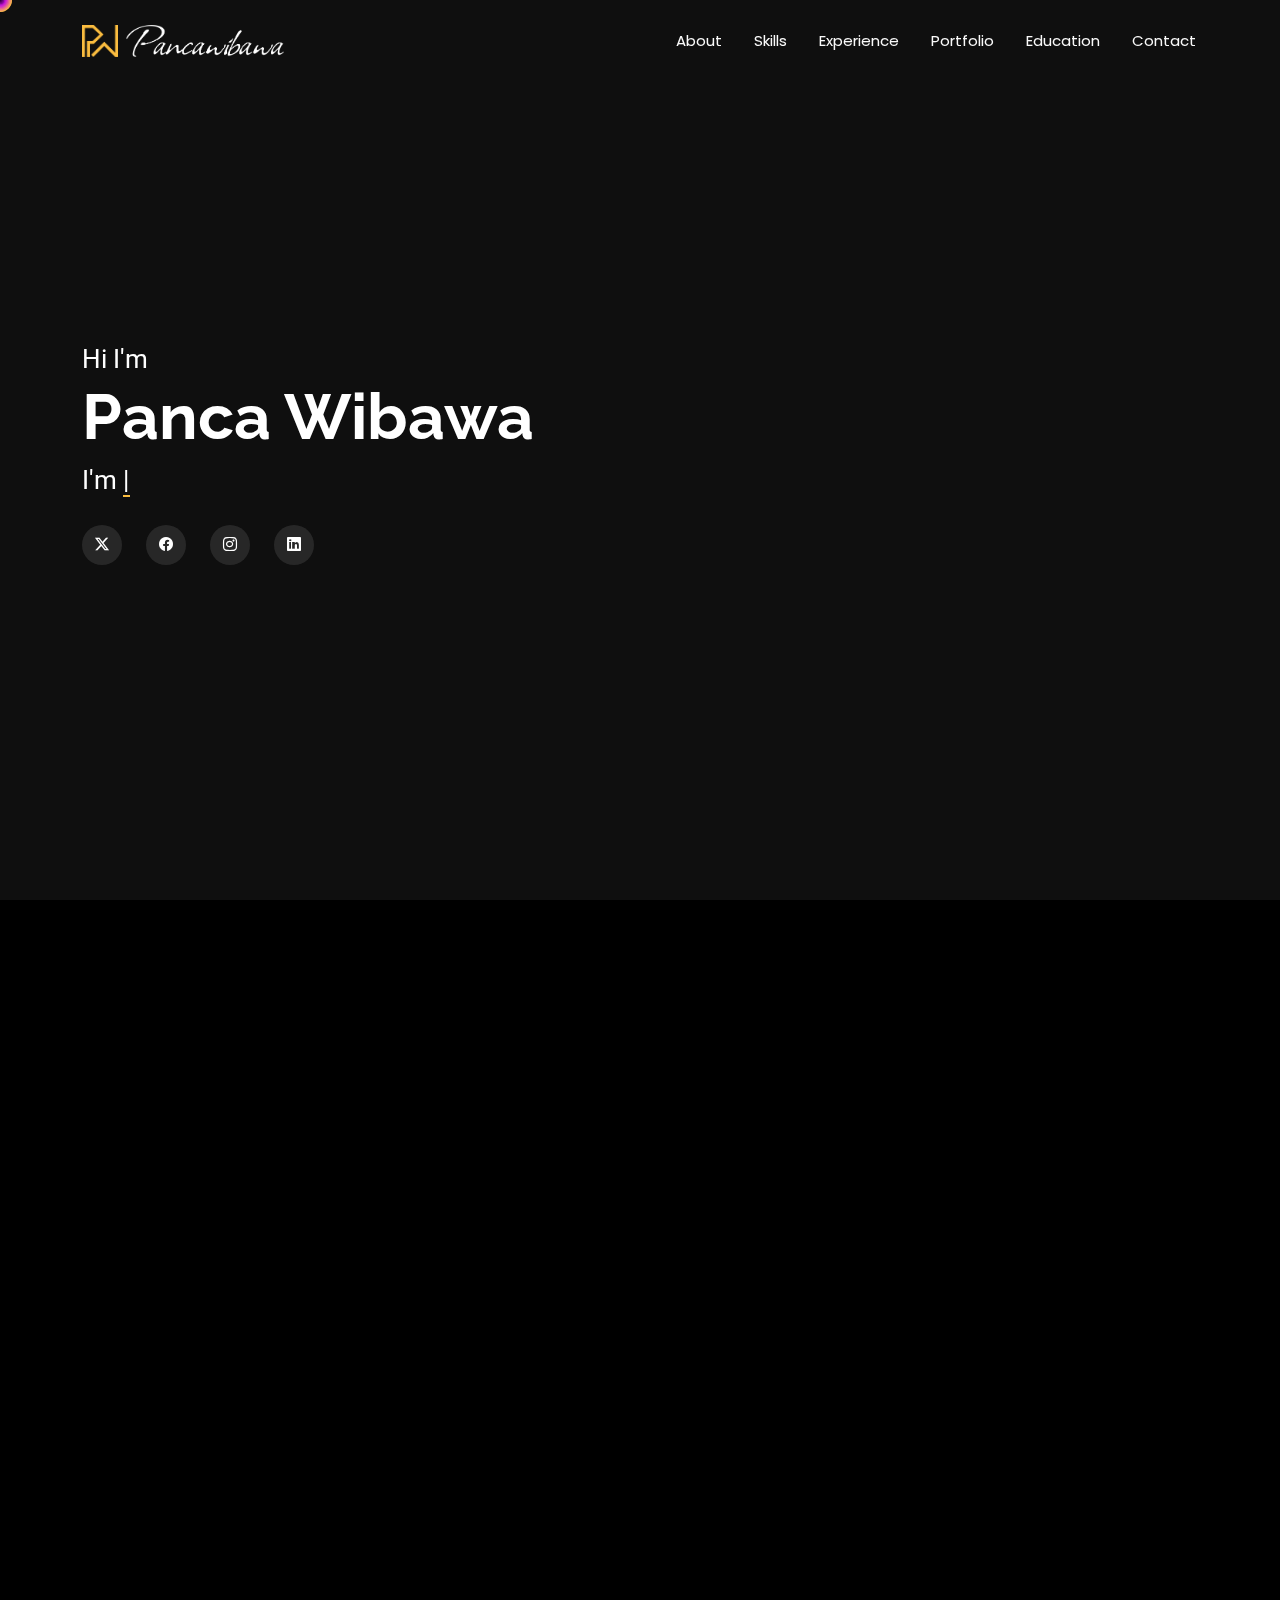
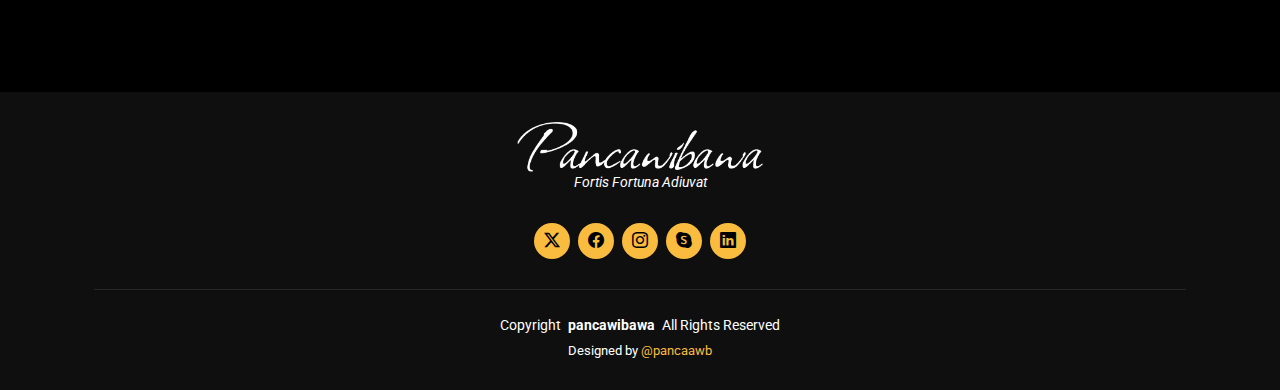
==== index.html @ f21e3892 "first commit" ====
<!DOCTYPE html>
<html lang="en">

<head>
    <meta charset="utf-8">
    <meta content="width=device-width, initial-scale=1.0" name="viewport">
    <title>Panca Wibawa</title>
    <meta name="description" content="">
    <meta name="keywords" content="">

    <!-- Favicons -->
    <link href="assets/img/favicon.png" rel="icon">
    <link href="assets/img/apple-touch-icon.png" rel="apple-touch-icon">

    <!-- Fonts -->
    <link href="https://fonts.googleapis.com" rel="preconnect">
    <link href="https://fonts.gstatic.com" rel="preconnect" crossorigin>
    <link
        href="https://fonts.googleapis.com/css2?family=Roboto:ital,wght@0,100;0,300;0,400;0,500;0,700;0,900;1,100;1,300;1,400;1,500;1,700;1,900&family=Poppins:ital,wght@0,100;0,200;0,300;0,400;0,500;0,600;0,700;0,800;0,900;1,100;1,200;1,300;1,400;1,500;1,600;1,700;1,800;1,900&family=Raleway:ital,wght@0,100;0,200;0,300;0,400;0,500;0,600;0,700;0,800;0,900;1,100;1,200;1,300;1,400;1,500;1,600;1,700;1,800;1,900&display=swap"
        rel="stylesheet">

    <!-- Vendor CSS Files -->
    <link href="assets/vendor/bootstrap/css/bootstrap.min.css" rel="stylesheet">
    <link href="assets/vendor/bootstrap-icons/bootstrap-icons.css" rel="stylesheet">
    <link href="assets/vendor/aos/aos.css" rel="stylesheet">
    <link href="assets/vendor/swiper/swiper-bundle.min.css" rel="stylesheet">
    <link href="assets/vendor/glightbox/css/glightbox.min.css" rel="stylesheet">

    <!-- Main CSS File -->
    <link href="assets/css/main.css" rel="stylesheet">
    <link href="assets/css/cursor.css" rel="stylesheet">
</head>

<body class="index-page">
    <div class="circle"></div>
    <div class="circle"></div>
    <div class="circle"></div>
    <div class="circle"></div>
    <div class="circle"></div>
    <div class="circle"></div>
    <div class="circle"></div>
    <div class="circle"></div>
    <div class="circle"></div>
    <div class="circle"></div>
    <div class="circle"></div>
    <div class="circle"></div>
    <div class="circle"></div>
    <div class="circle"></div>
    <div class="circle"></div>
    <div class="circle"></div>
    <div class="circle"></div>
    <div class="circle"></div>
    <div class="circle"></div>
    <div class="circle"></div>
    <div class="circle"></div>



    <header id="header" class="header d-flex align-items-center fixed-top">
        <div class="container-fluid container-xl position-relative d-flex align-items-center justify-content-between">

            <a href="index.html" class="logo d-flex align-items-center">
                <!-- Uncomment the line below if you also wish to use an image logo -->
                <img src="assets/img/logo.png" alt="">
                <img src="assets/img/Pancawibawa.png" alt="">
                <!-- <h1 class="sitename">Panca Wibawa</h1> -->
            </a>

            <nav id="navmenu" class="navmenu">
                <ul>
                    <!-- <li><a href="index.html" class="active">Home</a></li> -->
                    <li><a href="#about">About</a></li>
                    <li><a href="#interests">Skills</a></li>
                    <!-- <li><a href="resume.html">Resume</a></li> -->
                    <li><a href="#resume">Experience</a></li>
                    <li><a href="#portfolio">Portfolio</a></li>
                    <li><a href="#education">Education</a></li>
                    <!-- <li><a href="portfolio.html">Awards</a></li> -->
                    <!-- <li class="dropdown"><a href="#"><span>Dropdown</span> <i class="bi bi-chevron-down toggle-dropdown"></i></a>
            <ul>
              <li><a href="#">Dropdown 1</a></li>
              <li class="dropdown"><a href="#"><span>Deep Dropdown</span> <i class="bi bi-chevron-down toggle-dropdown"></i></a>
                <ul>
                  <li><a href="#">Deep Dropdown 1</a></li>
                  <li><a href="#">Deep Dropdown 2</a></li>
                  <li><a href="#">Deep Dropdown 3</a></li>
                  <li><a href="#">Deep Dropdown 4</a></li>
                  <li><a href="#">Deep Dropdown 5</a></li>
                </ul>
              </li>
              <li><a href="#">Dropdown 2</a></li>
              <li><a href="#">Dropdown 3</a></li>
              <li><a href="#">Dropdown 4</a></li>
            </ul>
          </li> -->
                    <li><a href="contact.html">Contact</a></li>
                </ul>
                <i class="mobile-nav-toggle d-xl-none bi bi-list"></i>
            </nav>

        </div>
    </header>

    <main class="main">


        <!-- Hero Section -->
        <section id="hero" class="hero section dark-background">
            <canvas id="canvas"></canvas>


            <!-- <img src="assets/img/hero-bg.jpg" alt="" data-aos="fade-in"> -->

            <div class="container" data-aos="zoom-out" data-aos-delay="100">
                <p>Hi I'm</p>
                <h2>Panca Wibawa</h2>
                <p>I'm <span class="typed"
                        data-typed-items="Designer, Developer, Freelancer, Photographer">Photographer</span><span
                        class="typed-cursor typed-cursor--blink"></span></p>
                <div class="social-links">
                    <a href="#"><i class="bi bi-twitter-x"></i></a>
                    <a href="#"><i class="bi bi-facebook"></i></a>
                    <a href="#"><i class="bi bi-instagram"></i></a>
                    <a href="#"><i class="bi bi-linkedin"></i></a>
                </div>
            </div>

        </section><!-- /Hero Section -->

        <!-- About Section -->
        <section id="about" class="about section">
            <!-- Section Title -->
            <div class="container section-title" data-aos="fade-up">
                <h2>About</h2>
                <div><span class="description-title">About me</span></div>
            </div><!-- End Section Title -->

            <div class="container" data-aos="fade-up" data-aos-delay="100">

                <div class="row gy-4 justify-content-center">
                    <div class="col-lg-4">
                        <img src="assets/img/pancaaa.png" class="img-fluid" style="width: 300px" alt="">
                    </div>
                    <div class="col-lg-8 content">
                        <h2>UI/UX Designer | Freelance Animator | Web Developer</h2>
                        <p class="fst-italic py-3">
                            A Bachelor's degree graduate in Informatics Engineering from Institut Teknologi Telkom
                            Purwokerto with 6 months of internship
                            experience in UI/UX design and nearly 1 year as an animator. I have developed web
                            applications such as e-commerce, hospital services,
                            and administrative village services. Skilled in technical development and creative design, I
                            am ready to contribute to multidisciplinary
                            projects. Passionate about creating innovative solutions and enhancing user experiences.
                        </p>
                        <div class="row">
                            <div class="col-lg-6">
                                <ul>
                                    <li><i class="bi bi-chevron-right"></i> <strong>Birthday:</strong> <span>22
                                            November 2000</span></li>
                                    <li><i class="bi bi-chevron-right"></i> <strong>Website:</strong>
                                        <span>www.pancawibawa.com</span>
                                    </li>
                                    <li><i class="bi bi-chevron-right"></i> <strong>Phone:</strong> <span>+62 8953 0226
                                            331</span></li>
                                    <li><i class="bi bi-chevron-right"></i> <strong>City:</strong> <span>Brebes, Jawa
                                            tengah, Indonesia</span></li>
                                </ul>
                            </div>
                            <div class="col-lg-6">
                                <ul>
                                    <li><i class="bi bi-chevron-right"></i> <strong>Age:</strong> <span>23</span></li>
                                    <li><i class="bi bi-chevron-right"></i> <strong>Degree:</strong>
                                        <span>Bachelor</span>
                                    </li>
                                    <li><i class="bi bi-chevron-right"></i> <strong>Email:</strong>
                                        <span>pancawibawa22@gmail.com</span>
                                    </li>
                                    <li><i class="bi bi-chevron-right"></i> <strong>Freelance:</strong>
                                        <span>Available</span>
                                    </li>
                                </ul>
                            </div>
                        </div>
                        <p class="py-3">
                            With a commitment to continuous learning and improvement, I am eager to contribute my skills
                            to projects that make a difference. Let’s innovate, inspire, and impact the world together.
                        </p>
                    </div>
                </div>

            </div>

        </section><!-- /About Section -->


        <!-- Interests Section -->
        <section id="interests" class="interests section">

            <!-- Section Title -->
            <div class="container section-title" data-aos="fade-up">
                <h2>here are some of my skills</h2>
                <div><span class="description-title">Skills</span></div>
            </div><!-- End Section Title -->

            <div class="container">

                <div class="row gy-4">

                    <div class="col-lg-3 col-md-4" data-aos="fade-up" data-aos-delay="100">
                        <div class="features-item">
                            <img src="assets/img/laravel.png" class="img-fluid"
                                style="width: 30px; margin-right: 10px;" alt="">
                            <h3><a href="#" class="stretched-link">Laravel</a></h3>
                        </div>
                    </div><!-- End Feature Item -->

                    <div class="col-lg-3 col-md-4" data-aos="fade-up" data-aos-delay="200">
                        <div class="features-item">
                            <img src="assets/img/javascript.png" class="img-fluid"
                                style="width: 30px; margin-right: 10px;" alt="">
                            <h3><a href="" class="stretched-link">JavaScript</a></h3>
                        </div>
                    </div><!-- End Feature Item -->

                    <div class="col-lg-3 col-md-4" data-aos="fade-up" data-aos-delay="300">
                        <div class="features-item">
                            <img src="assets/img/html.png" class="img-fluid"
                                style="height: 30px; margin-right: 10px;" alt="">
                            <h3><a href="" class="stretched-link">HTML</a></h3>
                        </div>
                    </div><!-- End Feature Item -->

                    <div class="col-lg-3 col-md-4" data-aos="fade-up" data-aos-delay="400">
                        <div class="features-item">
                            <img src="assets/img/css.png" class="img-fluid" style="height: 30px; margin-right: 10px;"
                                alt="">
                            <h3><a href="" class="stretched-link">CSS</a></h3>
                        </div>
                    </div><!-- End Feature Item -->

                    <div class="col-lg-3 col-md-4" data-aos="fade-up" data-aos-delay="500">
                        <div class="features-item">
                            <img src="assets/img/mysql.png" class="img-fluid"
                                style="height: 30px; margin-right: 10px;" alt="">
                            <h3><a href="" class="stretched-link">MySQL</a></h3>
                        </div>
                    </div><!-- End Feature Item -->

                    <div class="col-lg-3 col-md-4" data-aos="fade-up" data-aos-delay="600">
                        <div class="features-item">
                            <img src="assets/img/github.png" class="img-fluid"
                                style="height: 30px; margin-right: 10px;" alt="">
                            <h3><a href="" class="stretched-link">Github</a></h3>
                        </div>
                    </div><!-- End Feature Item -->

                    <div class="col-lg-3 col-md-4" data-aos="fade-up" data-aos-delay="700">
                        <div class="features-item">
                            <img src="assets/img/figma.png" class="img-fluid"
                                style="height: 30px; margin-right: 10px;" alt="">
                            <h3><a href="" class="stretched-link">Figma</a></h3>
                        </div>
                    </div><!-- End Feature Item -->

                    <div class="col-lg-3 col-md-4" data-aos="fade-up" data-aos-delay="800">
                        <div class="features-item">
                            <img src="assets/img/firebase.png" class="img-fluid"
                                style="height: 30px; margin-right: 10px;" alt="">
                            <h3><a href="" class="stretched-link">Firebase</a></h3>
                        </div>
                    </div><!-- End Feature Item -->

                    <div class="col-lg-3 col-md-4" data-aos="fade-up" data-aos-delay="900">
                        <div class="features-item">
                            <img src="assets/img/vsc.png" class="img-fluid" style="height: 30px; margin-right: 10px;"
                                alt="">
                            <h3><a href="" class="stretched-link">Visual Studio Code</a></h3>
                        </div>
                    </div><!-- End Feature Item -->

                    <div class="col-lg-3 col-md-4" data-aos="fade-up" data-aos-delay="1000">
                        <div class="features-item">
                            <img src="assets/img/favicon.png" class="img-fluid"
                                style="height: 30px; margin-right: 10px;" alt="">
                            <h3><a href="" class="stretched-link">Bootstrap</a></h3>
                        </div>
                    </div><!-- End Feature Item -->

                    <div class="col-lg-3 col-md-4" data-aos="fade-up" data-aos-delay="1100">
                        <div class="features-item">
                            <img src="assets/img/photoshop.png" class="img-fluid"
                                style="height: 30px; margin-right: 10px;" alt="">
                            <h3><a href="" class="stretched-link">Adobe Photoshop</a></h3>
                        </div>
                    </div><!-- End Feature Item -->

                    <div class="col-lg-3 col-md-4" data-aos="fade-up" data-aos-delay="1200">
                        <div class="features-item">
                            <img src="assets/img/animate.png" class="img-fluid"
                                style="height: 30px; margin-right: 10px;" alt="">
                            <h3><a href="" class="stretched-link">Adobe Animate</a></h3>
                        </div>
                    </div><!-- End Feature Item -->
                    <div class="col-lg-3 col-md-4" data-aos="fade-up" data-aos-delay="1200">
                        <div class="features-item">
                            <img src="assets/img/premiere.png" class="img-fluid"
                                style="height: 30px; margin-right: 10px;" alt="">
                            <h3><a href="" class="stretched-link">Adobe Premiere Pro</a></h3>
                        </div>
                    </div><!-- End Feature Item -->
                    <div class="col-lg-3 col-md-4" data-aos="fade-up" data-aos-delay="1200">
                        <div class="features-item">
                            <img src="assets/img/corel.png" class="img-fluid"
                                style="height: 30px; margin-right: 10px;" alt="">
                            <h3><a href="" class="stretched-link">Corel Draw</a></h3>
                        </div>
                    </div><!-- End Feature Item -->
                    <!-- <div class="col-lg-3 col-md-4" data-aos="fade-up" data-aos-delay="1200">
                        <div class="features-item">
                            <img src="assets/img/animate.png" class="img-fluid" style="height: 30px; margin-right: 10px;" alt="">
                            <h3><a href="" class="stretched-link">Adobe Animate</a></h3>
                        </div>
                    </div><!-- End Feature Item -->
                    <div class="col-lg-3 col-md-4" data-aos="fade-up" data-aos-delay="1200">
                        <div class="features-item">
                            <img src="assets/img/animate.png" class="img-fluid" style="height: 30px; margin-right: 10px;" alt="">
                            <h3><a href="" class="stretched-link">Adobe Animate</a></h3>
                        </div>
                    </div><!-- End Feature Item --> -->


                </div>

            </div>

        </section><!-- /Interests Section -->

        <!-- Resume Section -->
        <section id="resume" class="resume section">

            <div class="row d-flex justify-content-center align-items-center" style="min-height: 100vh;">
                <div class="col-lg-6" data-aos="fade-up" data-aos-delay="200">
                    <h3 class="resume-title">Professional Experience</h3>
                    <div class="resume-item">
                        <div class="resume-inner"
                            style="border: 1pt solid #FABC3F; padding: 15px; border-radius: 24px; display: flex; flex-direction: column; align-items: flex-start;">
                            <div style="display: flex; align-items: flex-start;">
                                <img src="assets/img/testimonials/kastari.jpg" class="testimonial-img" alt=""
                                    style="width: 100px; height: auto; margin-right: 15px; border-radius:14px;">
                                <div>
                                    <h4 style="font-weight: bold">Senior Animator</h4>
                                    <h8>PT Kastari Sentra Media </h8>
                                    <p><em>Sep 2019 - Jun 2020</em></p>
                                </div>
                            </div>
                            <ul style="list-style-type: disc; margin-top: 15px;">
                                <li>Participated in the creation of high-quality animations for various content types.
                                </li>
                                <li>Responsible for providing engaging and consistent voice work for various characters
                                    in animation projects.</li>
                                <li>Contributed to the development of the PT Kastari Sentra Media YouTube channel,
                                    achieving 100,000 subscribers.</li>

                            </ul>
                        </div>
                    </div><!-- End Resume Item -->

                    <div class="resume-item">
                        <div class="resume-inner"
                            style="border: 1pt solid #FABC3F; padding: 15px; border-radius: 24px; display: flex; flex-direction: column; align-items: flex-start;">
                            <div style="display: flex; align-items: flex-start;">
                                <img src="assets/img/testimonials/binaraca.png" class="testimonial-img" alt=""
                                    style="width: 100px; height: 100px; margin-right: 15px; border-radius:14px;">
                                <div>
                                    <h4 style="font-weight: bold">UI/UX Research and Design</h4>
                                    <h8>PT Lentera Bangsa Benderang (Binar Academy)</h8>
                                    <p><em>Aug 2022 - Jan 2023</em></p>
                                </div>
                            </div>
                            <ul style="list-style-type: disc; margin-top: 15px;">
                                <li>Developed analytical and problem-solving skills.</li>
                                <li>Enhanced user experience quality through mobile app redesign.</li>
                                <li>Created UI/UX designs that met user needs and improved app performance.</li>

                            </ul>
                        </div>
                    </div><!-- End Resume Item -->

                    <div class="resume-item">
                        <div class="resume-inner"
                            style="border: 1pt solid #FABC3F; padding: 15px; border-radius: 24px; display: flex; flex-direction: column; align-items: flex-start;">
                            <div style="display: flex; align-items: flex-start;">
                                <img src="assets/img/testimonials/binaraca.png" class="testimonial-img" alt=""
                                    style="width: 100px; height: 100px; margin-right: 15px; border-radius:14px;">
                                <div>
                                    <h4 style="font-weight: bold">UI/UX Research and Design</h4>
                                    <h8>PT Lentera Bangsa Benderang (Binar Academy)</h8>
                                    <p><em>Aug 2022 - Jan 2023</em></p>
                                </div>
                            </div>
                            <ul style="list-style-type: disc; margin-top: 15px;">
                                <li>Developed analytical and problem-solving skills.</li>
                                <li>Enhanced user experience quality through mobile app redesign.</li>
                                <li>Created UI/UX designs that met user needs and improved app performance.</li>

                            </ul>
                        </div>
                    </div><!-- End Resume Item -->
                </div>
            </div>
        </section><!-- /Resume Section -->

    </main>

    <footer id="footer" class="footer dark-background">
        <div class="container">
            <img src="assets/img/Pancawibawa.png" alt="" style="height: 50px;">
            <p>Fortis Fortuna Adiuvat</p>
            <div class="social-links d-flex justify-content-center">
                <a href=""><i class="bi bi-twitter-x"></i></a>
                <a href=""><i class="bi bi-facebook"></i></a>
                <a href=""><i class="bi bi-instagram"></i></a>
                <a href=""><i class="bi bi-skype"></i></a>
                <a href=""><i class="bi bi-linkedin"></i></a>
            </div>
            <div class="container">
                <div class="copyright">
                    <span>Copyright</span> <strong class="px-1 sitename">pancawibawa</strong> <span>All Rights
                        Reserved</span>
                </div>
                <div class="credits">
                    <!-- All the links in the footer should remain intact. -->
                    <!-- You can delete the links only if you've purchased the pro version. -->
                    <!-- Licensing information: https://bootstrapmade.com/license/ -->
                    <!-- Purchase the pro version with working PHP/AJAX contact form: [buy-url] -->
                    Designed by <a href="https://www.instagram.com/pancaawb/">@pancaawb</a>
                </div>
            </div>
        </div>
    </footer>

    <!-- Scroll Top -->
    <a href="#" id="scroll-top" class="scroll-top d-flex align-items-center justify-content-center"><i
            class="bi bi-arrow-up-short"></i></a>

    <!-- Preloader -->
    <div id="preloader"></div>

    <!-- Vendor JS Files -->
    <script src="assets/vendor/bootstrap/js/bootstrap.bundle.min.js"></script>
    <script src="assets/vendor/php-email-form/validate.js"></script>
    <script src="assets/vendor/aos/aos.js"></script>
    <script src="assets/vendor/typed.js/typed.umd.js"></script>
    <script src="assets/vendor/purecounter/purecounter_vanilla.js"></script>
    <script src="assets/vendor/waypoints/noframework.waypoints.js"></script>
    <script src="assets/vendor/swiper/swiper-bundle.min.js"></script>
    <script src="assets/vendor/glightbox/js/glightbox.min.js"></script>
    <script src="assets/vendor/imagesloaded/imagesloaded.pkgd.min.js"></script>
    <script src="assets/vendor/isotope-layout/isotope.pkgd.min.js"></script>

    <!-- Main JS File -->
    <script src="assets/js/main.js"></script>
    <script src="assets/js/cursor.js"></script>
    <script src="assets/js/headeractive.js"></script>

</body>

</html>
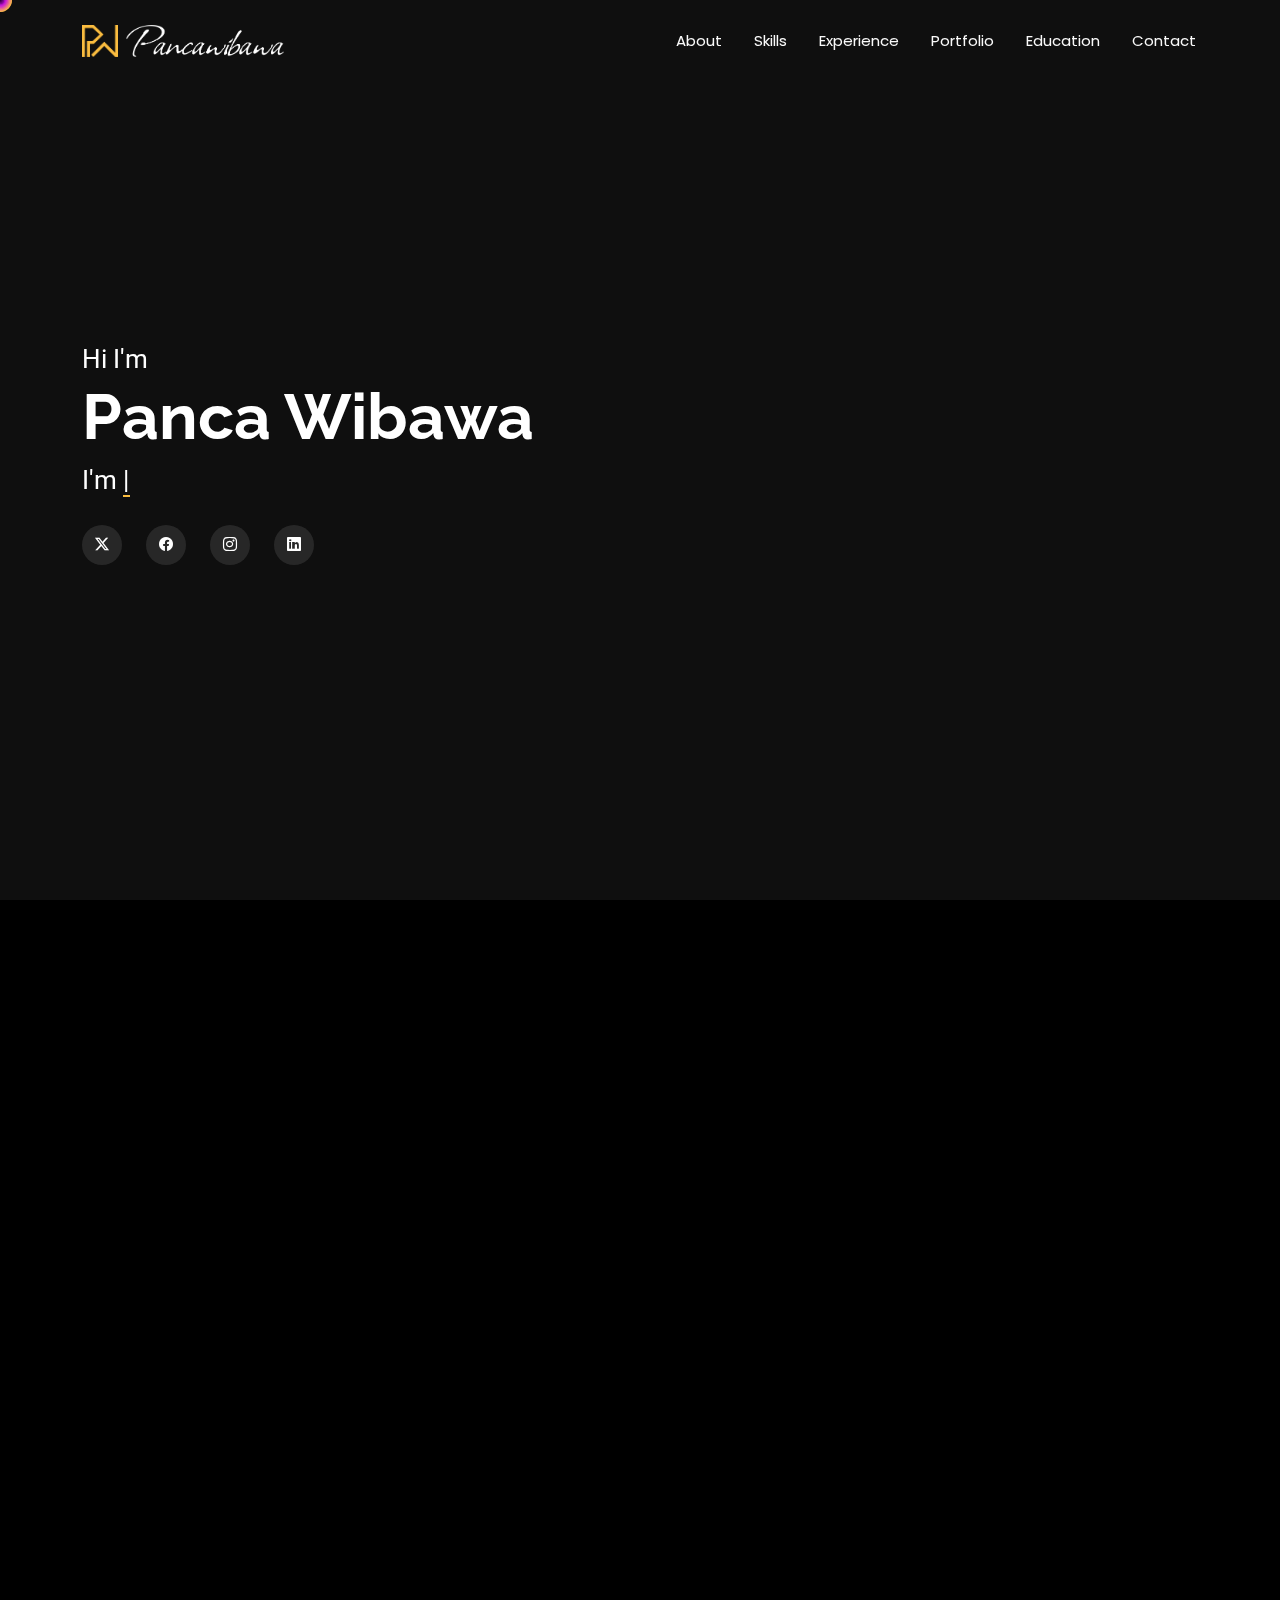
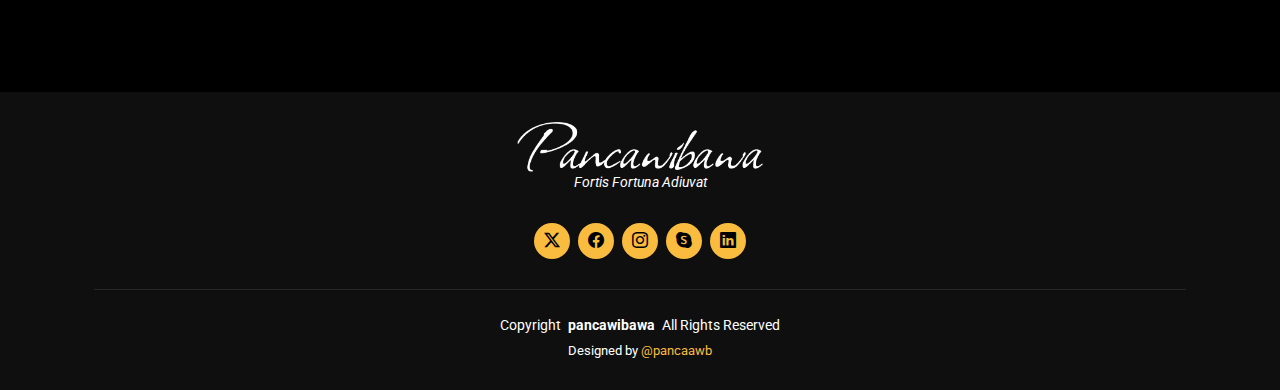
==== commit 04433819: "update" ====
--- a/index.html
+++ b/index.html
@@ -155,8 +155,8 @@
                         <div class="row">
                             <div class="col-lg-6">
                                 <ul>
-                                    <li><i class="bi bi-chevron-right"></i> <strong>Birthday:</strong> <span>22
-                                            November 2000</span></li>
+                                    <!-- <li><i class="bi bi-chevron-right"></i> <strong>Birthday:</strong> <span>22
+                                            November 2000</span></li> -->
                                     <li><i class="bi bi-chevron-right"></i> <strong>Website:</strong>
                                         <span>www.pancawibawa.com</span>
                                     </li>
@@ -320,13 +320,13 @@
                             <img src="assets/img/animate.png" class="img-fluid" style="height: 30px; margin-right: 10px;" alt="">
                             <h3><a href="" class="stretched-link">Adobe Animate</a></h3>
                         </div>
-                    </div><!-- End Feature Item -->
+                    </div> <!-- End Feature Item -->
                     <div class="col-lg-3 col-md-4" data-aos="fade-up" data-aos-delay="1200">
                         <div class="features-item">
                             <img src="assets/img/animate.png" class="img-fluid" style="height: 30px; margin-right: 10px;" alt="">
                             <h3><a href="" class="stretched-link">Adobe Animate</a></h3>
                         </div>
-                    </div><!-- End Feature Item --> -->
+                    </div><!-- End Feature Item -->
 
 
                 </div>
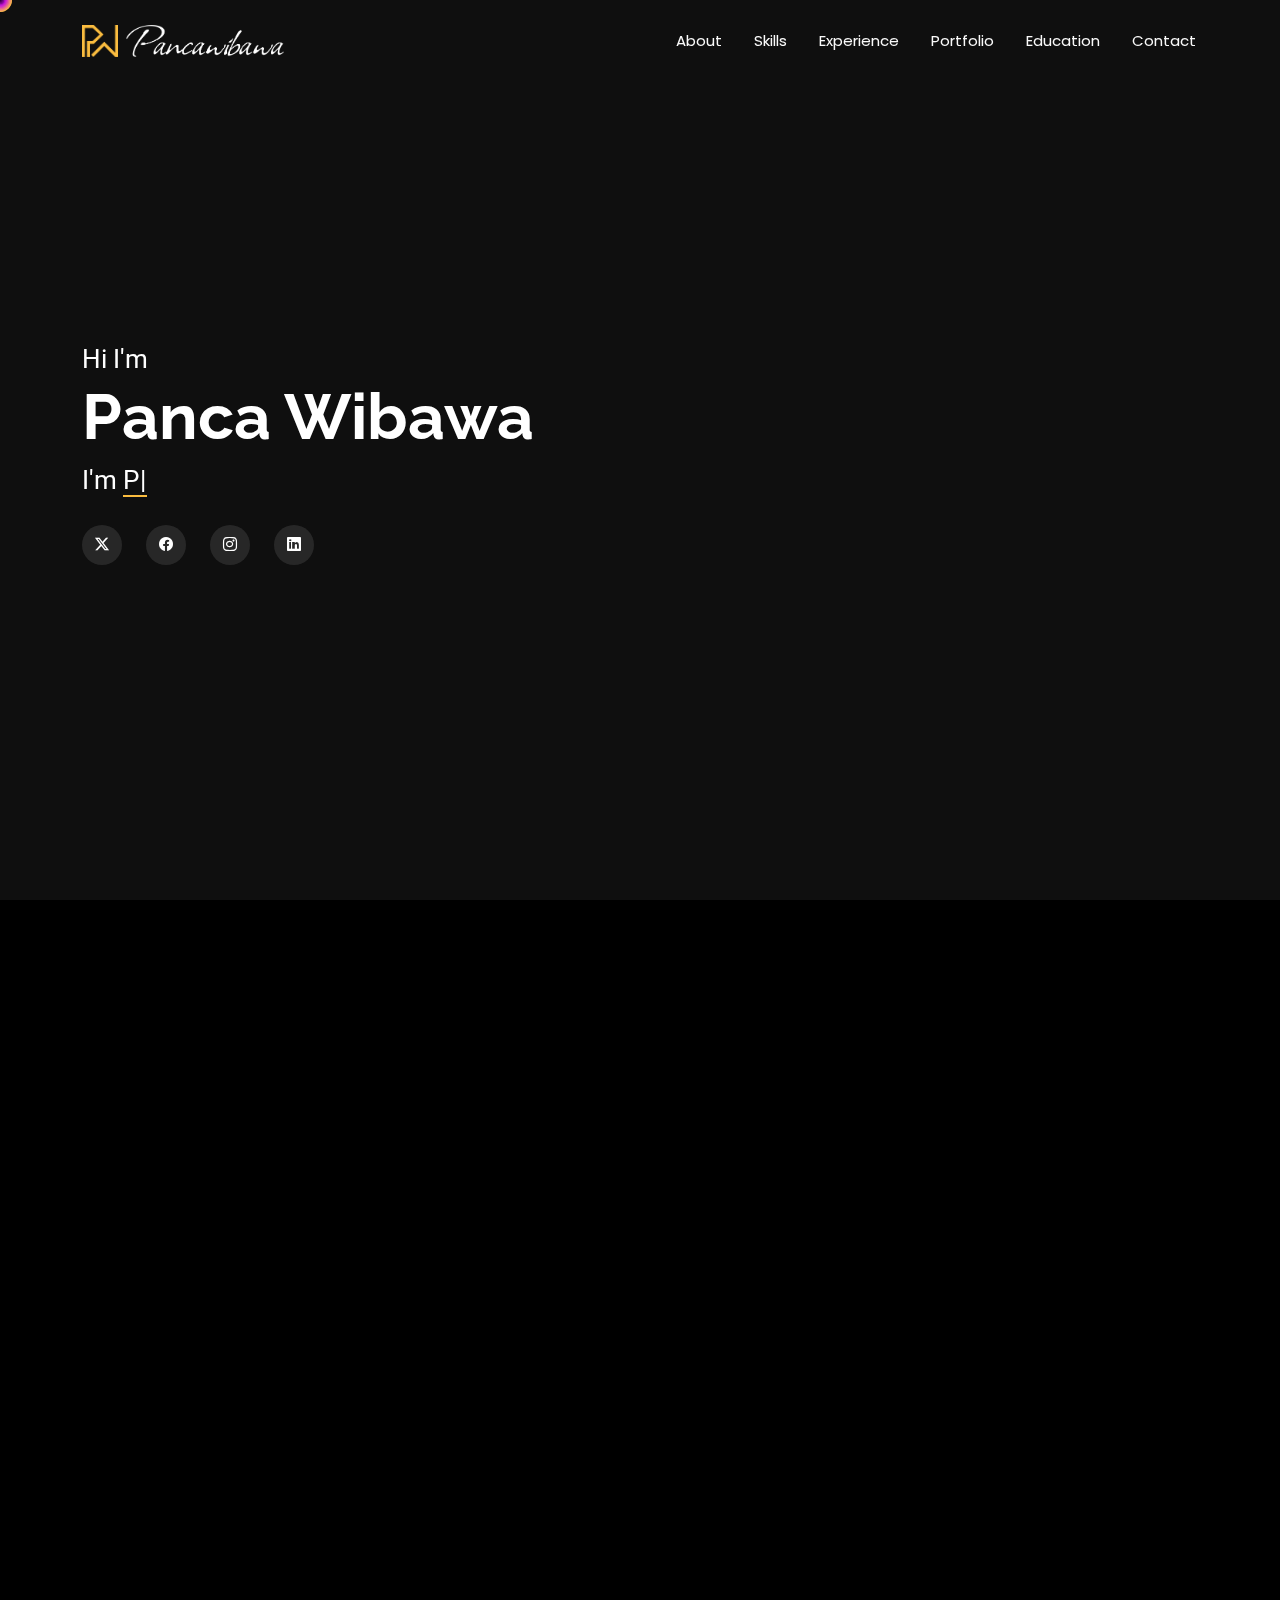
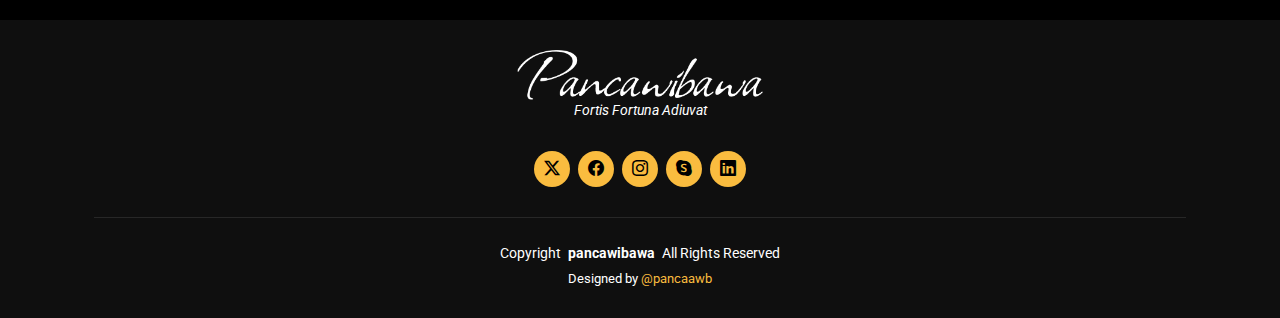
==== commit 30ef5e43: "update baru" ====
--- a/index.html
+++ b/index.html
@@ -208,8 +208,8 @@
 
                     <div class="col-lg-3 col-md-4" data-aos="fade-up" data-aos-delay="100">
                         <div class="features-item">
-                            <img src="assets/img/laravel.png" class="img-fluid"
-                                style="width: 30px; margin-right: 10px;" alt="">
+                            <img src="assets/img/laravel.png" class="img-fluid" style="width: 30px; margin-right: 10px;"
+                                alt="">
                             <h3><a href="#" class="stretched-link">Laravel</a></h3>
                         </div>
                     </div><!-- End Feature Item -->
@@ -224,8 +224,8 @@
 
                     <div class="col-lg-3 col-md-4" data-aos="fade-up" data-aos-delay="300">
                         <div class="features-item">
-                            <img src="assets/img/html.png" class="img-fluid"
-                                style="height: 30px; margin-right: 10px;" alt="">
+                            <img src="assets/img/html.png" class="img-fluid" style="height: 30px; margin-right: 10px;"
+                                alt="">
                             <h3><a href="" class="stretched-link">HTML</a></h3>
                         </div>
                     </div><!-- End Feature Item -->
@@ -240,24 +240,24 @@
 
                     <div class="col-lg-3 col-md-4" data-aos="fade-up" data-aos-delay="500">
                         <div class="features-item">
-                            <img src="assets/img/mysql.png" class="img-fluid"
-                                style="height: 30px; margin-right: 10px;" alt="">
+                            <img src="assets/img/mysql.png" class="img-fluid" style="height: 30px; margin-right: 10px;"
+                                alt="">
                             <h3><a href="" class="stretched-link">MySQL</a></h3>
                         </div>
                     </div><!-- End Feature Item -->
 
                     <div class="col-lg-3 col-md-4" data-aos="fade-up" data-aos-delay="600">
                         <div class="features-item">
-                            <img src="assets/img/github.png" class="img-fluid"
-                                style="height: 30px; margin-right: 10px;" alt="">
+                            <img src="assets/img/github.png" class="img-fluid" style="height: 30px; margin-right: 10px;"
+                                alt="">
                             <h3><a href="" class="stretched-link">Github</a></h3>
                         </div>
                     </div><!-- End Feature Item -->
 
                     <div class="col-lg-3 col-md-4" data-aos="fade-up" data-aos-delay="700">
                         <div class="features-item">
-                            <img src="assets/img/figma.png" class="img-fluid"
-                                style="height: 30px; margin-right: 10px;" alt="">
+                            <img src="assets/img/figma.png" class="img-fluid" style="height: 30px; margin-right: 10px;"
+                                alt="">
                             <h3><a href="" class="stretched-link">Figma</a></h3>
                         </div>
                     </div><!-- End Feature Item -->
@@ -310,8 +310,8 @@
                     </div><!-- End Feature Item -->
                     <div class="col-lg-3 col-md-4" data-aos="fade-up" data-aos-delay="1200">
                         <div class="features-item">
-                            <img src="assets/img/corel.png" class="img-fluid"
-                                style="height: 30px; margin-right: 10px;" alt="">
+                            <img src="assets/img/corel.png" class="img-fluid" style="height: 30px; margin-right: 10px;"
+                                alt="">
                             <h3><a href="" class="stretched-link">Corel Draw</a></h3>
                         </div>
                     </div><!-- End Feature Item -->
@@ -323,7 +323,8 @@
                     </div> <!-- End Feature Item -->
                     <div class="col-lg-3 col-md-4" data-aos="fade-up" data-aos-delay="1200">
                         <div class="features-item">
-                            <img src="assets/img/animate.png" class="img-fluid" style="height: 30px; margin-right: 10px;" alt="">
+                            <img src="assets/img/animate.png" class="img-fluid"
+                                style="height: 30px; margin-right: 10px;" alt="">
                             <h3><a href="" class="stretched-link">Adobe Animate</a></h3>
                         </div>
                     </div><!-- End Feature Item -->
@@ -341,6 +342,16 @@
             <div class="row d-flex justify-content-center align-items-center" style="min-height: 100vh;">
                 <div class="col-lg-6" data-aos="fade-up" data-aos-delay="200">
                     <h3 class="resume-title">Professional Experience</h3>
+                    <style>
+                        .resume-inner ul {
+                            display: none;
+                        }
+                    
+                        .resume-inner:hover ul {
+                            display: block;
+                        }
+                    </style>
+
                     <div class="resume-item">
                         <div class="resume-inner"
                             style="border: 1pt solid #FABC3F; padding: 15px; border-radius: 24px; display: flex; flex-direction: column; align-items: flex-start;">
@@ -390,19 +401,73 @@
                         <div class="resume-inner"
                             style="border: 1pt solid #FABC3F; padding: 15px; border-radius: 24px; display: flex; flex-direction: column; align-items: flex-start;">
                             <div style="display: flex; align-items: flex-start;">
-                                <img src="assets/img/testimonials/binaraca.png" class="testimonial-img" alt=""
+                                <img src="assets/img/testimonials/fiver.png" class="testimonial-img" alt=""
                                     style="width: 100px; height: 100px; margin-right: 15px; border-radius:14px;">
                                 <div>
-                                    <h4 style="font-weight: bold">UI/UX Research and Design</h4>
-                                    <h8>PT Lentera Bangsa Benderang (Binar Academy)</h8>
-                                    <p><em>Aug 2022 - Jan 2023</em></p>
+                                    <h4 style="font-weight: bold">Freelance Animator</h4>
+                                    <h8>Fiverr</h8>
+                                    <p><em>jan 2020 - Present</em></p>
                                 </div>
                             </div>
                             <ul style="list-style-type: disc; margin-top: 15px;">
-                                <li>Developed analytical and problem-solving skills.</li>
-                                <li>Enhanced user experience quality through mobile app redesign.</li>
-                                <li>Created UI/UX designs that met user needs and improved app performance.</li>
-
+                                <li>Produced high-quality animations for various clients, meeting their requirements.
+                                </li>
+                                <li>Collaborated with clients to understand their vision and deliver appropriate
+                                    animation solutions, including storyboards, character
+                                    design, and final animations.</li>
+                                <li>Received feedback and made revisions as requested by clients to ensure customer
+                                    satisfaction.</li>
+                            </ul>
+                        </div>
+                    </div><!-- End Resume Item -->
+
+                    <div class="resume-item">
+                        <div class="resume-inner"
+                            style="border: 1pt solid #FABC3F; padding: 15px; border-radius: 24px; display: flex; flex-direction: column; align-items: flex-start;">
+                            <div style="display: flex; align-items: flex-start;">
+                                <img src="assets/img/logo.png" class="testimonial-img" alt=""
+                                    style="width: 100px; height: 100px; margin-right: 15px; border-radius:14px;">
+                                <div>
+                                    <h4 style="font-weight: bold">Freelance Web Developer</h4>
+                                    <h8>Self Employed</h8>
+                                    <p><em>Sep 2023 - Present</em></p>
+                                </div>
+                            </div>
+                            <ul style="list-style-type: disc; margin-top: 15px;">
+                                <li>Designed, developed, and maintained websites for various clients according to their
+                                    needs and specifications.
+                                </li>
+                                <li>
+                                    Collaborated with clients to understand their business objectives and provide
+                                    effective web solutions.
+                                </li>
+                                <li>Managed multiple projects simultaneously, ensuring timely completion and client
+                                    satisfaction.</li>
+                            </ul>
+                        </div>
+                    </div><!-- End Resume Item -->
+
+                    <div class="resume-item">
+                        <div class="resume-inner"
+                            style="border: 1pt solid #FABC3F; padding: 15px; border-radius: 24px; display: flex; flex-direction: column; align-items: flex-start;">
+                            <div style="display: flex; align-items: flex-start;">
+                                <img src="assets/img/gamelan.png" class="testimonial-img" alt=""
+                                    style="width: 100px; height: 100px; margin-right: 15px; border-radius:14px;">
+                                <div>
+                                    <h4 style="font-weight: bold">Volunteer Gamelan Kolosal Jateng 2022</h4>
+                                    <h8>Volunteer EO</h8>
+                                    <p><em>14 Aug 2022 - 15 Aug 2022</em></p>
+                                </div>
+                            </div>
+                            <ul style="list-style-type: disc; margin-top: 15px;">
+                                <li>Assisted the event coordinator in managing various aspects of the Gamelan Kolosal
+                                    celebration, overseeing technical and artistic preparations.
+                                </li>
+                                <li>Ensured the smooth flow of the event by communicating effectively with performers
+                                    and supporting teams.
+                                </li>
+                                <li>Provided on-site logistical support to ensure all event requirements were met
+                                    according to plan.</li>
                             </ul>
                         </div>
                     </div><!-- End Resume Item -->
@@ -465,4 +530,4 @@
 
 </body>
 
-</html>
+</html>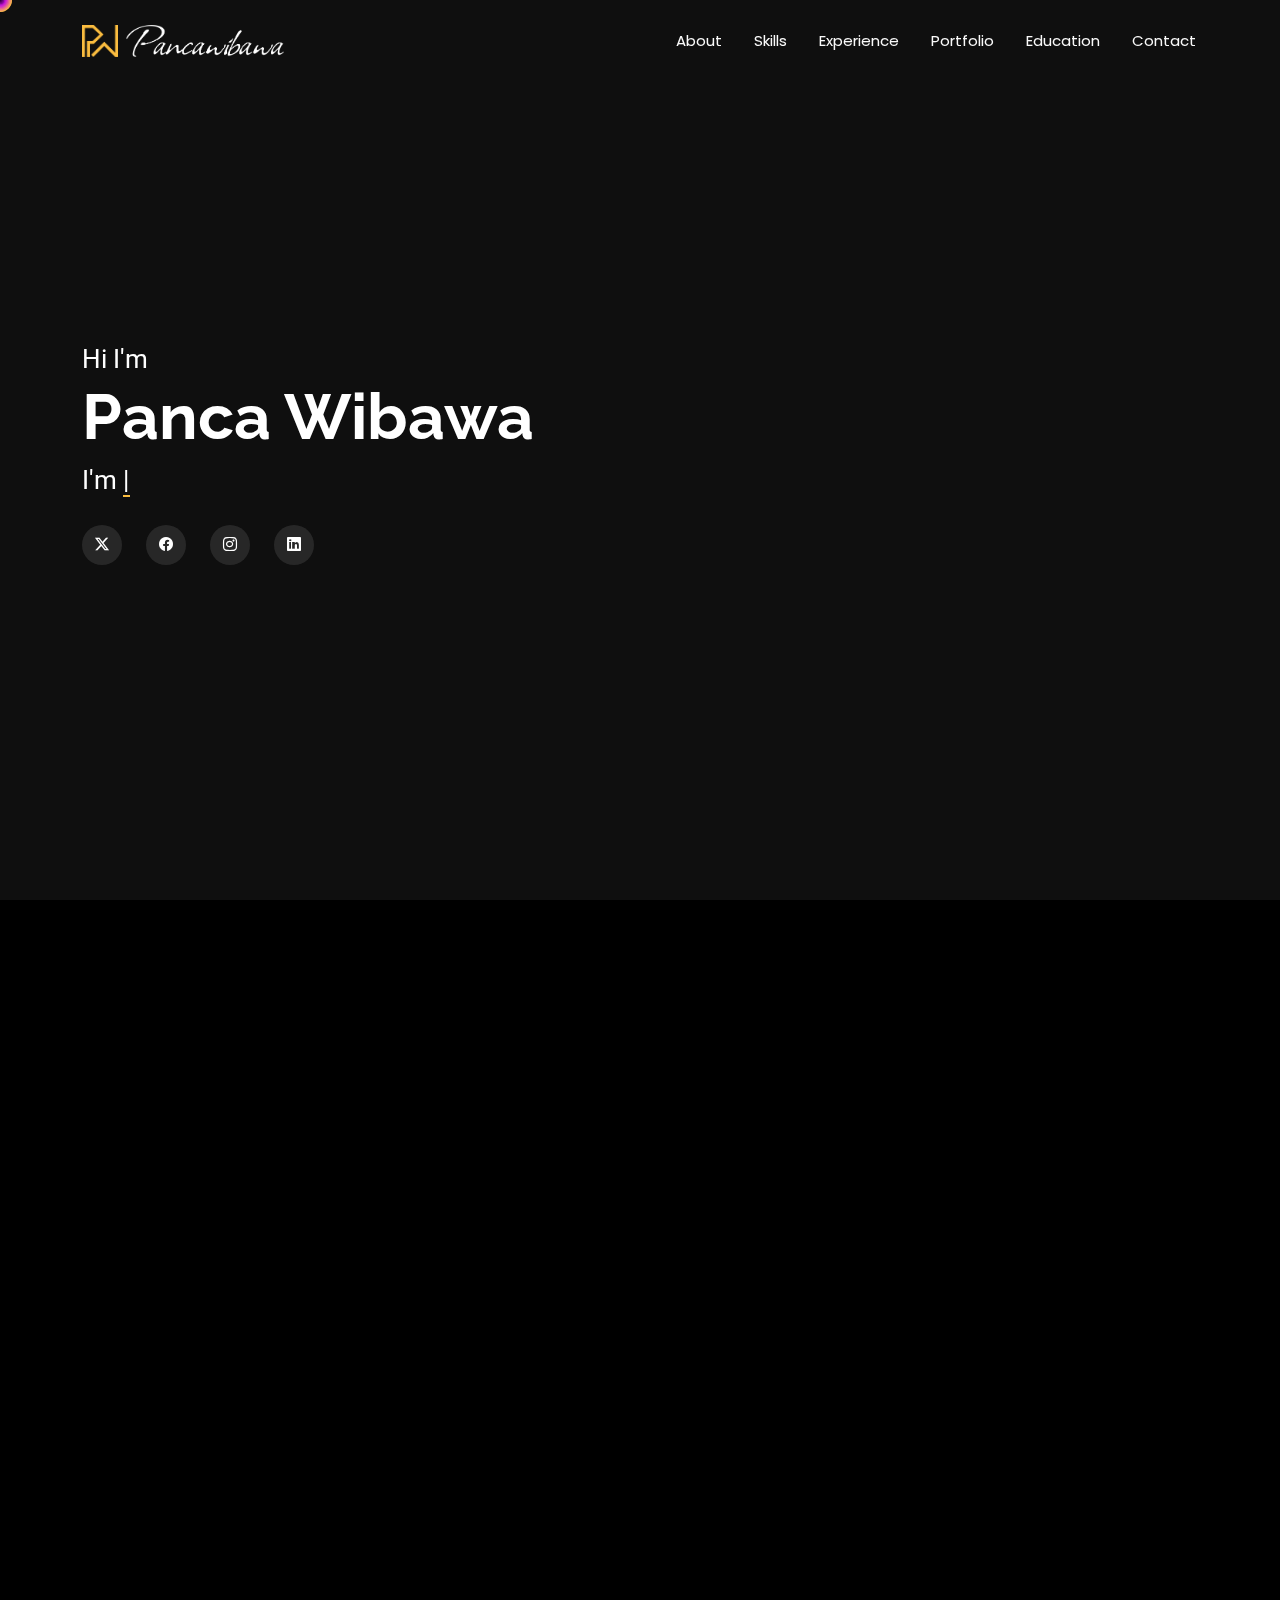
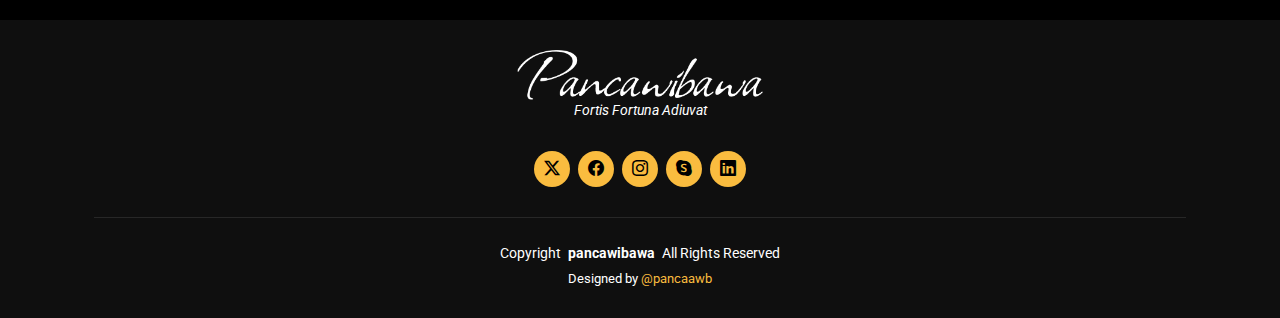
==== commit 4ab78f95: "update lagi" ====
--- a/index.html
+++ b/index.html
@@ -9,7 +9,7 @@
     <meta name="keywords" content="">
 
     <!-- Favicons -->
-    <link href="assets/img/favicon.png" rel="icon">
+    <link href="assets/img/logo.png" rel="icon">
     <link href="assets/img/apple-touch-icon.png" rel="apple-touch-icon">
 
     <!-- Fonts -->
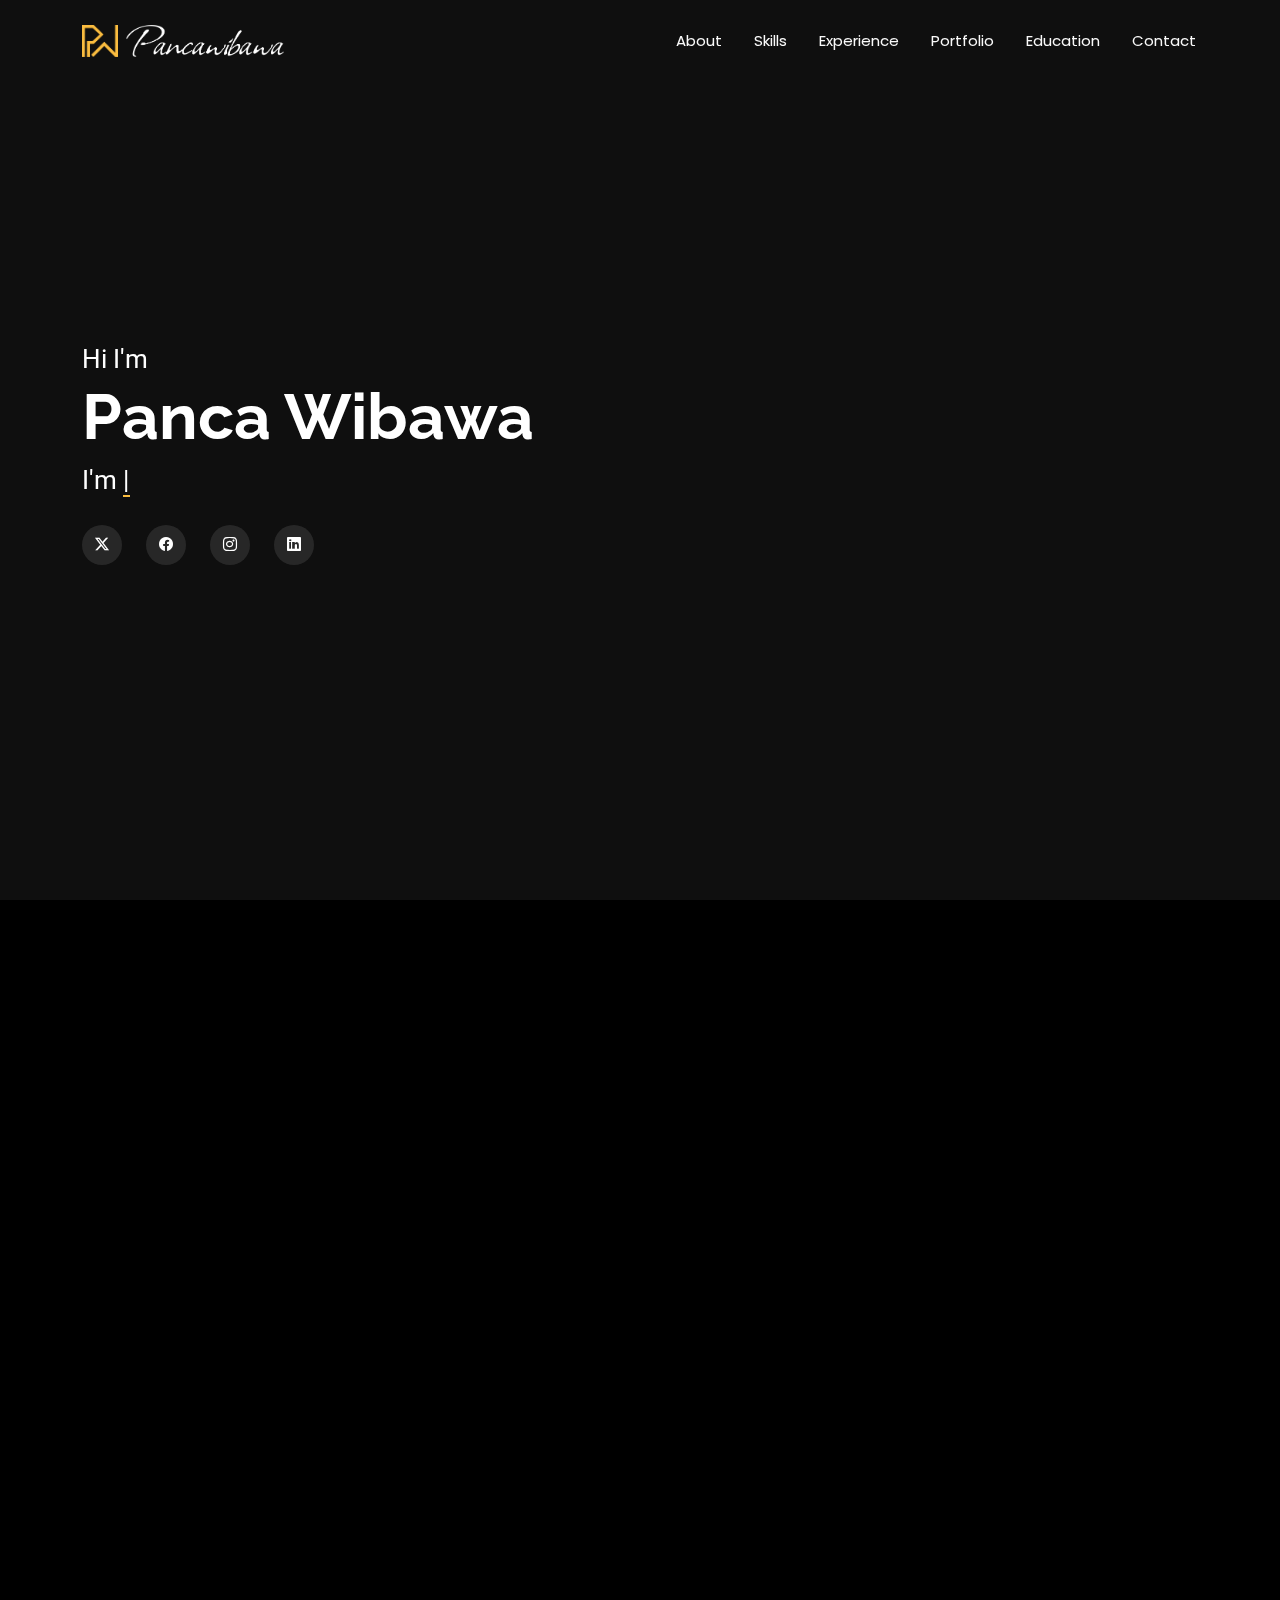
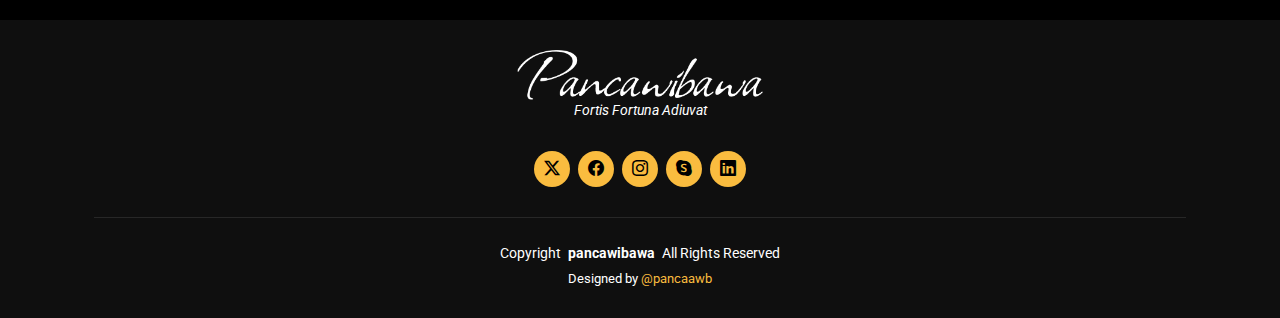
==== commit ee57c791: "update lagi lagi" ====
--- a/index.html
+++ b/index.html
@@ -210,7 +210,7 @@
                         <div class="features-item">
                             <img src="assets/img/laravel.png" class="img-fluid" style="width: 30px; margin-right: 10px;"
                                 alt="">
-                            <h3><a href="#" class="stretched-link">Laravel</a></h3>
+                            <h3><a class="stretched-link">Laravel</a></h3>
                         </div>
                     </div><!-- End Feature Item -->
 
@@ -218,7 +218,7 @@
                         <div class="features-item">
                             <img src="assets/img/javascript.png" class="img-fluid"
                                 style="width: 30px; margin-right: 10px;" alt="">
-                            <h3><a href="" class="stretched-link">JavaScript</a></h3>
+                            <h3><a class="stretched-link">JavaScript</a></h3>
                         </div>
                     </div><!-- End Feature Item -->
 
@@ -226,7 +226,7 @@
                         <div class="features-item">
                             <img src="assets/img/html.png" class="img-fluid" style="height: 30px; margin-right: 10px;"
                                 alt="">
-                            <h3><a href="" class="stretched-link">HTML</a></h3>
+                            <h3><a class="stretched-link">HTML</a></h3>
                         </div>
                     </div><!-- End Feature Item -->
 
@@ -234,7 +234,7 @@
                         <div class="features-item">
                             <img src="assets/img/css.png" class="img-fluid" style="height: 30px; margin-right: 10px;"
                                 alt="">
-                            <h3><a href="" class="stretched-link">CSS</a></h3>
+                            <h3><a class="stretched-link">CSS</a></h3>
                         </div>
                     </div><!-- End Feature Item -->
 
@@ -242,7 +242,7 @@
                         <div class="features-item">
                             <img src="assets/img/mysql.png" class="img-fluid" style="height: 30px; margin-right: 10px;"
                                 alt="">
-                            <h3><a href="" class="stretched-link">MySQL</a></h3>
+                            <h3><a class="stretched-link">MySQL</a></h3>
                         </div>
                     </div><!-- End Feature Item -->
 
@@ -250,7 +250,7 @@
                         <div class="features-item">
                             <img src="assets/img/github.png" class="img-fluid" style="height: 30px; margin-right: 10px;"
                                 alt="">
-                            <h3><a href="" class="stretched-link">Github</a></h3>
+                            <h3><a class="stretched-link">Github</a></h3>
                         </div>
                     </div><!-- End Feature Item -->
 
@@ -258,7 +258,7 @@
                         <div class="features-item">
                             <img src="assets/img/figma.png" class="img-fluid" style="height: 30px; margin-right: 10px;"
                                 alt="">
-                            <h3><a href="" class="stretched-link">Figma</a></h3>
+                            <h3><a class="stretched-link">Figma</a></h3>
                         </div>
                     </div><!-- End Feature Item -->
 
@@ -266,7 +266,7 @@
                         <div class="features-item">
                             <img src="assets/img/firebase.png" class="img-fluid"
                                 style="height: 30px; margin-right: 10px;" alt="">
-                            <h3><a href="" class="stretched-link">Firebase</a></h3>
+                            <h3><a class="stretched-link">Firebase</a></h3>
                         </div>
                     </div><!-- End Feature Item -->
 
@@ -274,7 +274,7 @@
                         <div class="features-item">
                             <img src="assets/img/vsc.png" class="img-fluid" style="height: 30px; margin-right: 10px;"
                                 alt="">
-                            <h3><a href="" class="stretched-link">Visual Studio Code</a></h3>
+                            <h3><a class="stretched-link">Visual Studio Code</a></h3>
                         </div>
                     </div><!-- End Feature Item -->
 
@@ -282,7 +282,7 @@
                         <div class="features-item">
                             <img src="assets/img/favicon.png" class="img-fluid"
                                 style="height: 30px; margin-right: 10px;" alt="">
-                            <h3><a href="" class="stretched-link">Bootstrap</a></h3>
+                            <h3><a class="stretched-link">Bootstrap</a></h3>
                         </div>
                     </div><!-- End Feature Item -->
 
@@ -290,7 +290,7 @@
                         <div class="features-item">
                             <img src="assets/img/photoshop.png" class="img-fluid"
                                 style="height: 30px; margin-right: 10px;" alt="">
-                            <h3><a href="" class="stretched-link">Adobe Photoshop</a></h3>
+                            <h3><a class="stretched-link">Adobe Photoshop</a></h3>
                         </div>
                     </div><!-- End Feature Item -->
 
@@ -298,34 +298,34 @@
                         <div class="features-item">
                             <img src="assets/img/animate.png" class="img-fluid"
                                 style="height: 30px; margin-right: 10px;" alt="">
-                            <h3><a href="" class="stretched-link">Adobe Animate</a></h3>
+                            <h3><a class="stretched-link">Adobe Animate</a></h3>
                         </div>
                     </div><!-- End Feature Item -->
                     <div class="col-lg-3 col-md-4" data-aos="fade-up" data-aos-delay="1200">
                         <div class="features-item">
                             <img src="assets/img/premiere.png" class="img-fluid"
                                 style="height: 30px; margin-right: 10px;" alt="">
-                            <h3><a href="" class="stretched-link">Adobe Premiere Pro</a></h3>
+                            <h3><a class="stretched-link">Adobe Premiere Pro</a></h3>
                         </div>
                     </div><!-- End Feature Item -->
                     <div class="col-lg-3 col-md-4" data-aos="fade-up" data-aos-delay="1200">
                         <div class="features-item">
                             <img src="assets/img/corel.png" class="img-fluid" style="height: 30px; margin-right: 10px;"
                                 alt="">
-                            <h3><a href="" class="stretched-link">Corel Draw</a></h3>
+                            <h3><a class="stretched-link">Corel Draw</a></h3>
                         </div>
                     </div><!-- End Feature Item -->
                     <!-- <div class="col-lg-3 col-md-4" data-aos="fade-up" data-aos-delay="1200">
                         <div class="features-item">
                             <img src="assets/img/animate.png" class="img-fluid" style="height: 30px; margin-right: 10px;" alt="">
-                            <h3><a href="" class="stretched-link">Adobe Animate</a></h3>
+                            <h3><a class="stretched-link">Adobe Animate</a></h3>
                         </div>
                     </div> <!-- End Feature Item -->
                     <div class="col-lg-3 col-md-4" data-aos="fade-up" data-aos-delay="1200">
                         <div class="features-item">
                             <img src="assets/img/animate.png" class="img-fluid"
                                 style="height: 30px; margin-right: 10px;" alt="">
-                            <h3><a href="" class="stretched-link">Adobe Animate</a></h3>
+                            <h3><a class="stretched-link">Adobe Animate</a></h3>
                         </div>
                     </div><!-- End Feature Item -->
 
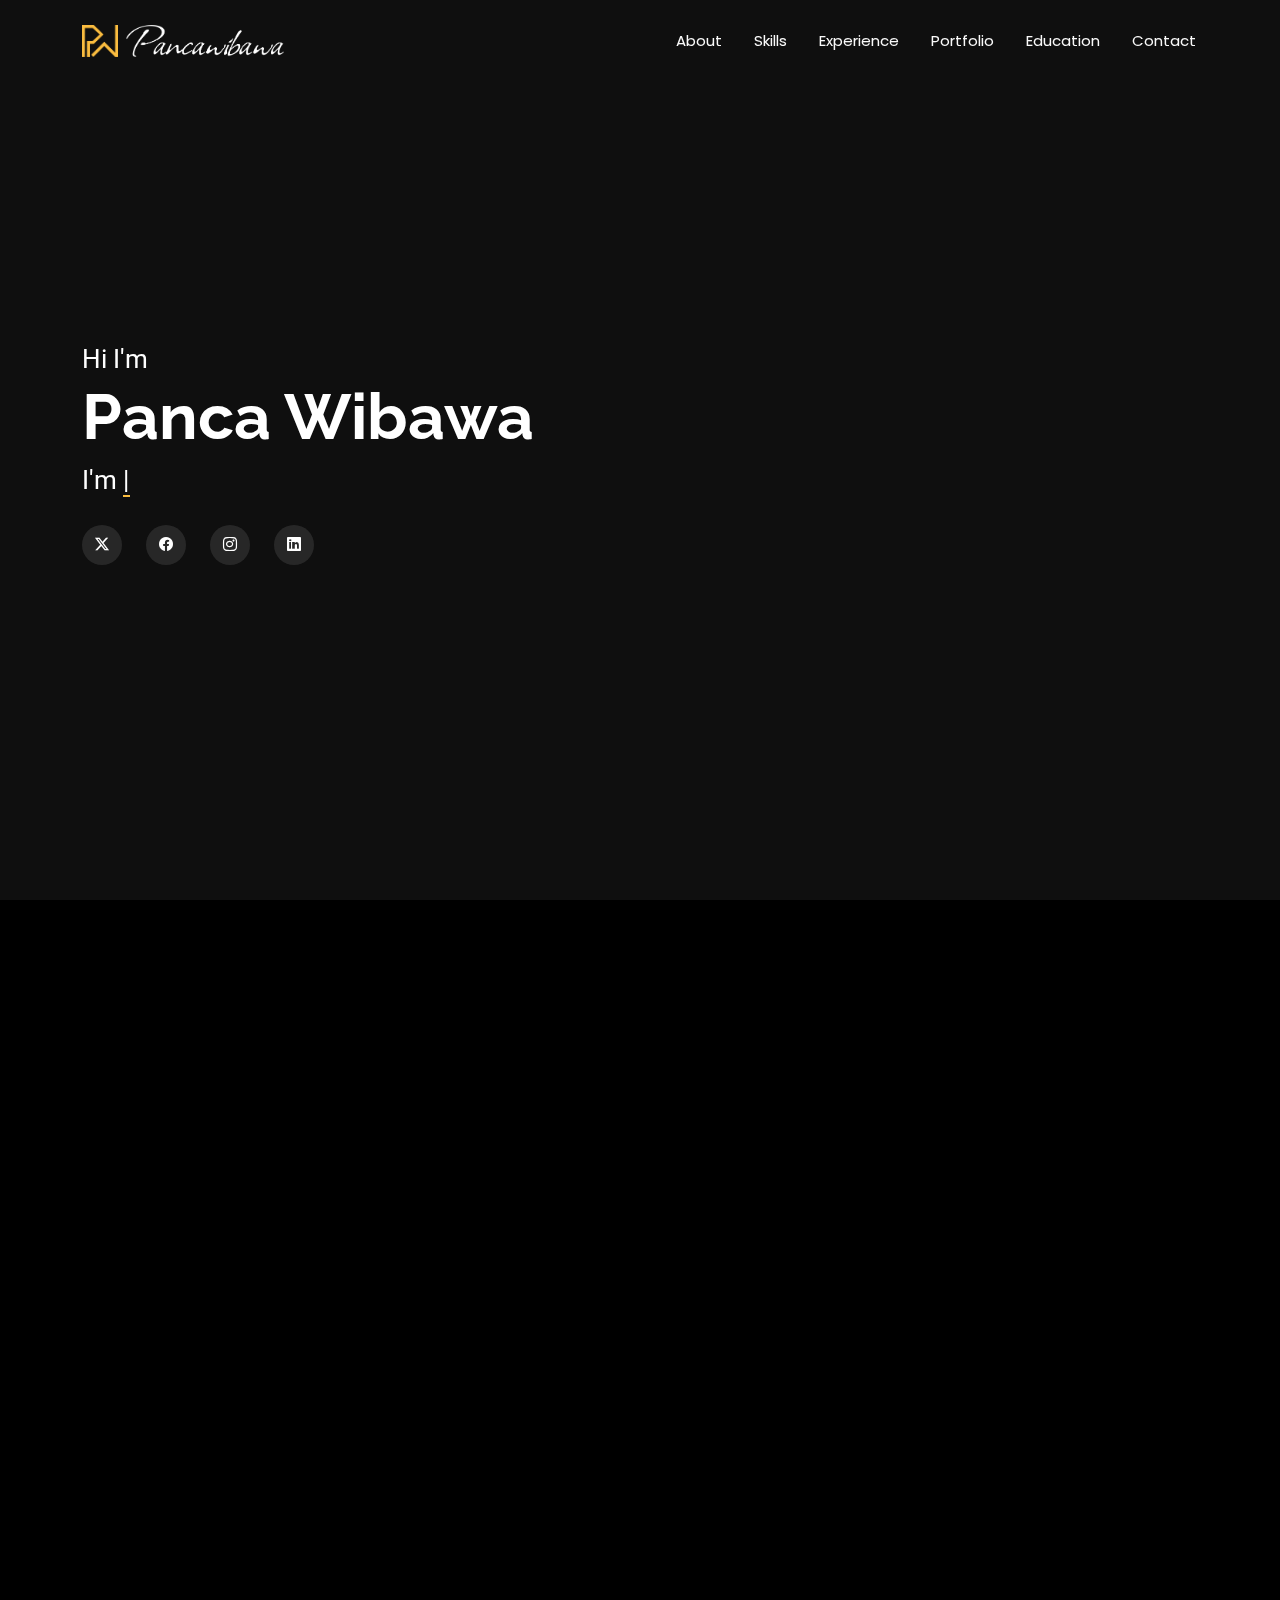
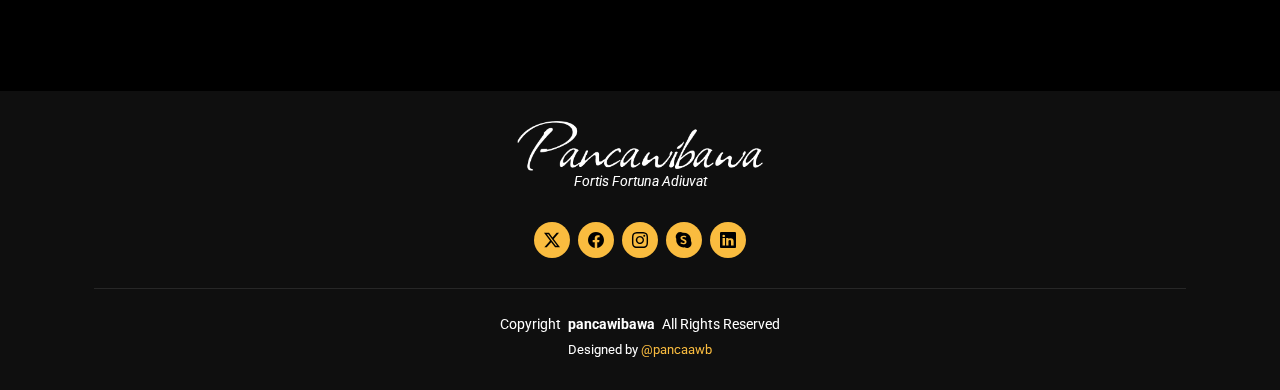
==== commit ccabfc15: "portofolio" ====
--- a/index.html
+++ b/index.html
@@ -18,6 +18,10 @@
     <link
         href="https://fonts.googleapis.com/css2?family=Roboto:ital,wght@0,100;0,300;0,400;0,500;0,700;0,900;1,100;1,300;1,400;1,500;1,700;1,900&family=Poppins:ital,wght@0,100;0,200;0,300;0,400;0,500;0,600;0,700;0,800;0,900;1,100;1,200;1,300;1,400;1,500;1,600;1,700;1,800;1,900&family=Raleway:ital,wght@0,100;0,200;0,300;0,400;0,500;0,600;0,700;0,800;0,900;1,100;1,200;1,300;1,400;1,500;1,600;1,700;1,800;1,900&display=swap"
         rel="stylesheet">
+
+    <!-- Include Font Awesome for icons -->
+    <link rel="stylesheet" href="https://cdnjs.cloudflare.com/ajax/libs/font-awesome/6.0.0-beta3/css/all.min.css">
+
 
     <!-- Vendor CSS Files -->
     <link href="assets/vendor/bootstrap/css/bootstrap.min.css" rel="stylesheet">
@@ -321,13 +325,13 @@
                             <h3><a class="stretched-link">Adobe Animate</a></h3>
                         </div>
                     </div> <!-- End Feature Item -->
-                    <div class="col-lg-3 col-md-4" data-aos="fade-up" data-aos-delay="1200">
+                    <!-- <div class="col-lg-3 col-md-4" data-aos="fade-up" data-aos-delay="1200">
                         <div class="features-item">
                             <img src="assets/img/animate.png" class="img-fluid"
                                 style="height: 30px; margin-right: 10px;" alt="">
                             <h3><a class="stretched-link">Adobe Animate</a></h3>
                         </div>
-                    </div><!-- End Feature Item -->
+                    </div>End Feature Item -->
 
 
                 </div>
@@ -342,27 +346,44 @@
             <div class="row d-flex justify-content-center align-items-center" style="min-height: 100vh;">
                 <div class="col-lg-6" data-aos="fade-up" data-aos-delay="200">
                     <h3 class="resume-title">Professional Experience</h3>
+                    <!-- <style>
+                        .resume-inner ul {
+                            display: none;
+                        }
+
+                        .resume-inner:hover ul {
+                            display: block;
+                        }
+                    </style> -->
+
                     <style>
                         .resume-inner ul {
                             display: none;
                         }
-                    
-                        .resume-inner:hover ul {
+
+                        .resume-inner.active ul {
                             display: block;
+                        }
+
+                        .arrow-icon {
+                            margin-left: auto;
                         }
                     </style>
 
                     <div class="resume-item">
                         <div class="resume-inner"
                             style="border: 1pt solid #FABC3F; padding: 15px; border-radius: 24px; display: flex; flex-direction: column; align-items: flex-start;">
-                            <div style="display: flex; align-items: flex-start;">
+                            <div style="display: flex; align-items: center; width: 100%;">
                                 <img src="assets/img/testimonials/kastari.jpg" class="testimonial-img" alt=""
                                     style="width: 100px; height: auto; margin-right: 15px; border-radius:14px;">
-                                <div>
+                                <div style="flex-grow: 1;">
                                     <h4 style="font-weight: bold">Senior Animator</h4>
-                                    <h8>PT Kastari Sentra Media </h8>
+                                    <h8>PT Kastari Sentra Media</h8>
                                     <p><em>Sep 2019 - Jun 2020</em></p>
                                 </div>
+
+                                <i class="fas fa-chevron-right"
+                                    style="margin-left: auto; transition: transform 0.3s;"></i>
                             </div>
                             <ul style="list-style-type: disc; margin-top: 15px;">
                                 <li>Participated in the creation of high-quality animations for various content types.
@@ -379,7 +400,7 @@
                     <div class="resume-item">
                         <div class="resume-inner"
                             style="border: 1pt solid #FABC3F; padding: 15px; border-radius: 24px; display: flex; flex-direction: column; align-items: flex-start;">
-                            <div style="display: flex; align-items: flex-start;">
+                            <div style="display: flex; align-items: center; width: 100%;">
                                 <img src="assets/img/testimonials/binaraca.png" class="testimonial-img" alt=""
                                     style="width: 100px; height: 100px; margin-right: 15px; border-radius:14px;">
                                 <div>
@@ -387,12 +408,20 @@
                                     <h8>PT Lentera Bangsa Benderang (Binar Academy)</h8>
                                     <p><em>Aug 2022 - Jan 2023</em></p>
                                 </div>
+                                <i class="fas fa-chevron-right"
+                                    style="margin-left: auto; transition: transform 0.3s;"></i>
                             </div>
                             <ul style="list-style-type: disc; margin-top: 15px;">
                                 <li>Developed analytical and problem-solving skills.</li>
                                 <li>Enhanced user experience quality through mobile app redesign.</li>
                                 <li>Created UI/UX designs that met user needs and improved app performance.</li>
-
+                                <!-- <img src="assets/img/testimonials/binaraca.png"
+                                    style="width: 100px; height: 100px; margin-right: 15px; border-radius:14px;"> -->
+                                <a href="assets/img/sertifmbkm.pdf" class="btn btn-info" target="_blank"> Certificate
+
+                                    <!-- <img src="assets/img/testimonials/binaraca.png"
+                                             style="width: 100px; height: 100px; margin-right: 15px; border-radius:14px;"> -->
+                                </a>
                             </ul>
                         </div>
                     </div><!-- End Resume Item -->
@@ -400,7 +429,7 @@
                     <div class="resume-item">
                         <div class="resume-inner"
                             style="border: 1pt solid #FABC3F; padding: 15px; border-radius: 24px; display: flex; flex-direction: column; align-items: flex-start;">
-                            <div style="display: flex; align-items: flex-start;">
+                            <div style="display: flex; align-items: center; width: 100%;">
                                 <img src="assets/img/testimonials/fiver.png" class="testimonial-img" alt=""
                                     style="width: 100px; height: 100px; margin-right: 15px; border-radius:14px;">
                                 <div>
@@ -408,6 +437,8 @@
                                     <h8>Fiverr</h8>
                                     <p><em>jan 2020 - Present</em></p>
                                 </div>
+                                <i class="fas fa-chevron-right"
+                                    style="margin-left: auto; transition: transform 0.3s;"></i>
                             </div>
                             <ul style="list-style-type: disc; margin-top: 15px;">
                                 <li>Produced high-quality animations for various clients, meeting their requirements.
@@ -424,7 +455,7 @@
                     <div class="resume-item">
                         <div class="resume-inner"
                             style="border: 1pt solid #FABC3F; padding: 15px; border-radius: 24px; display: flex; flex-direction: column; align-items: flex-start;">
-                            <div style="display: flex; align-items: flex-start;">
+                            <div style="display: flex; align-items: center; width: 100%;">
                                 <img src="assets/img/logo.png" class="testimonial-img" alt=""
                                     style="width: 100px; height: 100px; margin-right: 15px; border-radius:14px;">
                                 <div>
@@ -432,6 +463,8 @@
                                     <h8>Self Employed</h8>
                                     <p><em>Sep 2023 - Present</em></p>
                                 </div>
+                                <i class="fas fa-chevron-right"
+                                    style="margin-left: auto; transition: transform 0.3s;"></i>
                             </div>
                             <ul style="list-style-type: disc; margin-top: 15px;">
                                 <li>Designed, developed, and maintained websites for various clients according to their
@@ -450,7 +483,7 @@
                     <div class="resume-item">
                         <div class="resume-inner"
                             style="border: 1pt solid #FABC3F; padding: 15px; border-radius: 24px; display: flex; flex-direction: column; align-items: flex-start;">
-                            <div style="display: flex; align-items: flex-start;">
+                            <div style="display: flex; align-items: center; width: 100%;">
                                 <img src="assets/img/gamelan.png" class="testimonial-img" alt=""
                                     style="width: 100px; height: 100px; margin-right: 15px; border-radius:14px;">
                                 <div>
@@ -458,6 +491,8 @@
                                     <h8>Volunteer EO</h8>
                                     <p><em>14 Aug 2022 - 15 Aug 2022</em></p>
                                 </div>
+                                <i class="fas fa-chevron-right"
+                                    style="margin-left: auto; transition: transform 0.3s;"></i>
                             </div>
                             <ul style="list-style-type: disc; margin-top: 15px;">
                                 <li>Assisted the event coordinator in managing various aspects of the Gamelan Kolosal
@@ -474,6 +509,255 @@
                 </div>
             </div>
         </section><!-- /Resume Section -->
+        <script>
+            document.querySelectorAll('.resume-inner').forEach(item => {
+                item.addEventListener('click', function () {
+                    this.classList.toggle('active');
+                });
+            });
+        </script>
+
+        <!-- Interests Section -->
+        <section id="portfolio" class="portfolio section">
+
+            
+
+            <!-- Section Title -->
+            <div class="container section-title" data-aos="fade-up">
+                <h2>here are some of my Portfolio</h2>
+                <div><span class="description-title">Portfolio</span></div>
+            </div><!-- End Section Title -->
+
+            <div class="container">
+                <div class="isotope-layout" data-default-filter="*" data-layout="masonry" data-sort="original-order">
+
+                    <ul class="portfolio-filters isotope-filters" data-aos="fade-up" data-aos-delay="100">
+                        <li data-filter="*" class="filter-active">All</li>
+                        <li data-filter=".filter-web">Web Dev</li>
+                        <li data-filter=".filter-product">Animation</li>
+                        <li data-filter=".filter-branding">UI/UX Design</li>
+                        <li data-filter=".filter-books">Mobile</li>
+                    </ul><!-- End Portfolio Filters -->
+
+                    <div class="row gy-4 isotope-container" data-aos="fade-up" data-aos-delay="200">
+
+                        <div class="col-lg-4 col-md-6 portfolio-item isotope-item filter-web">
+                            <div class="portfolio-content h-100">
+                                <img src="assets/img/portfolio/pasarbatang.png" class="img-fluid" alt="">
+                                <div class="portfolio-info">
+                                    <h4 class="text-dark">Web Dev 1</h4>
+                                    <p><a href="portfolio-details-web1.html">Web Pelayanan Administrasi Kelurahan Pasarbatang</a></p>
+                                    <a href="assets/img/portfolio/pasarbatang.png" title="Web Pelayanan Administrasi Kelurahan Pasarbatang Kecamatan Brebes"
+                                        data-gallery="portfolio-gallery-web" class="glightbox preview-link"><i
+                                            class="bi bi-zoom-in"></i></a>
+                                    <a href="portfolio-details-web1.html" title="More Details" class="details-link"><i
+                                            class="bi bi-link-45deg"></i></a>
+                                </div>
+                            </div>
+                        </div><!-- End Portfolio Item -->
+
+                        <div class="col-lg-4 col-md-6 portfolio-item isotope-item filter-web">
+                            <div class="portfolio-content h-100">
+                                <img src="assets/img/portfolio/krp.png" class="img-fluid" alt="">
+                                <div class="portfolio-info">
+                                    <h4 class="text-dark">Web Dev 2</h4>
+                                    <p><a href="portfolio-details-web2.html">Website PT. Karya Rama Perkasa</a></p>
+                                    <a href="assets/img/portfolio/krp.png" title="Website PT. Karya Rama Perkasa"
+                                        data-gallery="portfolio-gallery-web" class="glightbox preview-link"><i
+                                            class="bi bi-zoom-in"></i></a>
+                                    <a href="portfolio-details-web2.html" title="More Details" class="details-link"><i
+                                            class="bi bi-link-45deg"></i></a>
+                                </div>
+                            </div>
+                        </div><!-- End Portfolio Item -->
+
+                        <div class="col-lg-4 col-md-6 portfolio-item isotope-item filter-web">
+                            <div class="portfolio-content h-100">
+                                <img src="assets/img/portfolio/ppl1.png" class="img-fluid" alt="">
+                                <div class="portfolio-info">
+                                    <h4 class="text-dark">Web Dev 3</h4>
+                                    <p><a href="portfolio-details-web3.html">Website Antrian Rumah Sakit Nusantara (tugas)</a></p>
+                                    <a href="assets/img/portfolio/ppl1.png" title="Website Antrian Rumah Sakit Nusantara (tugas)"
+                                        data-gallery="portfolio-gallery-web" class="glightbox preview-link"><i
+                                            class="bi bi-zoom-in"></i></a>
+                                    <a href="portfolio-details-web3.html" title="More Details" class="details-link"><i
+                                            class="bi bi-link-45deg"></i></a>
+                                </div>
+                            </div>
+                        </div><!-- End Portfolio Item -->
+
+                        <div class="col-lg-4 col-md-6 portfolio-item isotope-item filter-product">
+                            <div class="portfolio-content h-100">
+                                <img src="assets/img/portfolio/product-1.jpg" class="img-fluid" alt="">
+                                <div class="portfolio-info">
+                                    <h4>Product 1</h4>
+                                    <p>Lorem ipsum, dolor sit amet consectetur</p>
+                                    <a href="assets/img/portfolio/product-1.jpg" title="Product 1"
+                                        data-gallery="portfolio-gallery-product" class="glightbox preview-link"><i
+                                            class="bi bi-zoom-in"></i></a>
+                                    <a href="portfolio-details.html" title="More Details" class="details-link"><i
+                                            class="bi bi-link-45deg"></i></a>
+                                </div>
+                            </div>
+                        </div><!-- End Portfolio Item -->
+
+                        <div class="col-lg-4 col-md-6 portfolio-item isotope-item filter-branding">
+                            <div class="portfolio-content h-100">
+                                <img src="assets/img/portfolio/branding-1.jpg" class="img-fluid" alt="">
+                                <div class="portfolio-info">
+                                    <h4>Branding 1</h4>
+                                    <p>Lorem ipsum, dolor sit amet consectetur</p>
+                                    <a href="assets/img/portfolio/branding-1.jpg" title="Branding 1"
+                                        data-gallery="portfolio-gallery-branding" class="glightbox preview-link"><i
+                                            class="bi bi-zoom-in"></i></a>
+                                    <a href="portfolio-details.html" title="More Details" class="details-link"><i
+                                            class="bi bi-link-45deg"></i></a>
+                                </div>
+                            </div>
+                        </div><!-- End Portfolio Item -->
+
+                        <div class="col-lg-4 col-md-6 portfolio-item isotope-item filter-books">
+                            <div class="portfolio-content h-100">
+                                <img src="assets/img/portfolio/books-1.jpg" class="img-fluid" alt="">
+                                <div class="portfolio-info">
+                                    <h4>Books 1</h4>
+                                    <p>Lorem ipsum, dolor sit amet consectetur</p>
+                                    <a href="assets/img/portfolio/books-1.jpg" title="Branding 1"
+                                        data-gallery="portfolio-gallery-book" class="glightbox preview-link"><i
+                                            class="bi bi-zoom-in"></i></a>
+                                    <a href="portfolio-details.html" title="More Details" class="details-link"><i
+                                            class="bi bi-link-45deg"></i></a>
+                                </div>
+                            </div>
+                        </div><!-- End Portfolio Item -->
+
+                        <div class="col-lg-4 col-md-6 portfolio-item isotope-item filter-app">
+                            <div class="portfolio-content h-100">
+                                <img src="assets/img/portfolio/app-2.jpg" class="img-fluid" alt="">
+                                <div class="portfolio-info">
+                                    <h4>App 2</h4>
+                                    <p>Lorem ipsum, dolor sit amet consectetur</p>
+                                    <a href="assets/img/portfolio/app-2.jpg" title="App 2"
+                                        data-gallery="portfolio-gallery-app" class="glightbox preview-link"><i
+                                            class="bi bi-zoom-in"></i></a>
+                                    <a href="portfolio-details.html" title="More Details" class="details-link"><i
+                                            class="bi bi-link-45deg"></i></a>
+                                </div>
+                            </div>
+                        </div><!-- End Portfolio Item -->
+
+                        <div class="col-lg-4 col-md-6 portfolio-item isotope-item filter-product">
+                            <div class="portfolio-content h-100">
+                                <img src="assets/img/portfolio/product-2.jpg" class="img-fluid" alt="">
+                                <div class="portfolio-info">
+                                    <h4>Product 2</h4>
+                                    <p>Lorem ipsum, dolor sit amet consectetur</p>
+                                    <a href="assets/img/portfolio/product-2.jpg" title="Product 2"
+                                        data-gallery="portfolio-gallery-product" class="glightbox preview-link"><i
+                                            class="bi bi-zoom-in"></i></a>
+                                    <a href="portfolio-details.html" title="More Details" class="details-link"><i
+                                            class="bi bi-link-45deg"></i></a>
+                                </div>
+                            </div>
+                        </div><!-- End Portfolio Item -->
+
+                        <div class="col-lg-4 col-md-6 portfolio-item isotope-item filter-branding">
+                            <div class="portfolio-content h-100">
+                                <img src="assets/img/portfolio/branding-2.jpg" class="img-fluid" alt="">
+                                <div class="portfolio-info">
+                                    <h4>Branding 2</h4>
+                                    <p>Lorem ipsum, dolor sit amet consectetur</p>
+                                    <a href="assets/img/portfolio/branding-2.jpg" title="Branding 2"
+                                        data-gallery="portfolio-gallery-branding" class="glightbox preview-link"><i
+                                            class="bi bi-zoom-in"></i></a>
+                                    <a href="portfolio-details.html" title="More Details" class="details-link"><i
+                                            class="bi bi-link-45deg"></i></a>
+                                </div>
+                            </div>
+                        </div><!-- End Portfolio Item -->
+
+                        <div class="col-lg-4 col-md-6 portfolio-item isotope-item filter-books">
+                            <div class="portfolio-content h-100">
+                                <img src="assets/img/portfolio/books-2.jpg" class="img-fluid" alt="">
+                                <div class="portfolio-info">
+                                    <h4>Books 2</h4>
+                                    <p>Lorem ipsum, dolor sit amet consectetur</p>
+                                    <a href="assets/img/portfolio/books-2.jpg" title="Branding 2"
+                                        data-gallery="portfolio-gallery-book" class="glightbox preview-link"><i
+                                            class="bi bi-zoom-in"></i></a>
+                                    <a href="portfolio-details.html" title="More Details" class="details-link"><i
+                                            class="bi bi-link-45deg"></i></a>
+                                </div>
+                            </div>
+                        </div><!-- End Portfolio Item -->
+
+                        <div class="col-lg-4 col-md-6 portfolio-item isotope-item filter-app">
+                            <div class="portfolio-content h-100">
+                                <img src="assets/img/portfolio/app-3.jpg" class="img-fluid" alt="">
+                                <div class="portfolio-info">
+                                    <h4>App 3</h4>
+                                    <p>Lorem ipsum, dolor sit amet consectetur</p>
+                                    <a href="assets/img/portfolio/app-3.jpg" title="App 3"
+                                        data-gallery="portfolio-gallery-app" class="glightbox preview-link"><i
+                                            class="bi bi-zoom-in"></i></a>
+                                    <a href="portfolio-details.html" title="More Details" class="details-link"><i
+                                            class="bi bi-link-45deg"></i></a>
+                                </div>
+                            </div>
+                        </div><!-- End Portfolio Item -->
+
+                        <div class="col-lg-4 col-md-6 portfolio-item isotope-item filter-product">
+                            <div class="portfolio-content h-100">
+                                <img src="assets/img/portfolio/product-3.jpg" class="img-fluid" alt="">
+                                <div class="portfolio-info">
+                                    <h4>Product 3</h4>
+                                    <p>Lorem ipsum, dolor sit amet consectetur</p>
+                                    <a href="assets/img/portfolio/product-3.jpg" title="Product 3"
+                                        data-gallery="portfolio-gallery-product" class="glightbox preview-link"><i
+                                            class="bi bi-zoom-in"></i></a>
+                                    <a href="portfolio-details.html" title="More Details" class="details-link"><i
+                                            class="bi bi-link-45deg"></i></a>
+                                </div>
+                            </div>
+                        </div><!-- End Portfolio Item -->
+
+                        <div class="col-lg-4 col-md-6 portfolio-item isotope-item filter-branding">
+                            <div class="portfolio-content h-100">
+                                <img src="assets/img/portfolio/branding-3.jpg" class="img-fluid" alt="">
+                                <div class="portfolio-info">
+                                    <h4>Branding 3</h4>
+                                    <p>Lorem ipsum, dolor sit amet consectetur</p>
+                                    <a href="assets/img/portfolio/branding-3.jpg" title="Branding 2"
+                                        data-gallery="portfolio-gallery-branding" class="glightbox preview-link"><i
+                                            class="bi bi-zoom-in"></i></a>
+                                    <a href="portfolio-details.html" title="More Details" class="details-link"><i
+                                            class="bi bi-link-45deg"></i></a>
+                                </div>
+                            </div>
+                        </div><!-- End Portfolio Item -->
+
+                        <div class="col-lg-4 col-md-6 portfolio-item isotope-item filter-books">
+                            <div class="portfolio-content h-100">
+                                <img src="assets/img/portfolio/books-3.jpg" class="img-fluid" alt="">
+                                <div class="portfolio-info">
+                                    <h4>Books 3</h4>
+                                    <p>Lorem ipsum, dolor sit amet consectetur</p>
+                                    <a href="assets/img/portfolio/books-3.jpg" title="Branding 3"
+                                        data-gallery="portfolio-gallery-book" class="glightbox preview-link"><i
+                                            class="bi bi-zoom-in"></i></a>
+                                    <a href="portfolio-details.html" title="More Details" class="details-link"><i
+                                            class="bi bi-link-45deg"></i></a>
+                                </div>
+                            </div>
+                        </div><!-- End Portfolio Item -->
+
+                    </div><!-- End Portfolio Container -->
+
+                </div>
+
+            </div>
+
+        </section><!-- /Portfolio Section -->
 
     </main>
 
